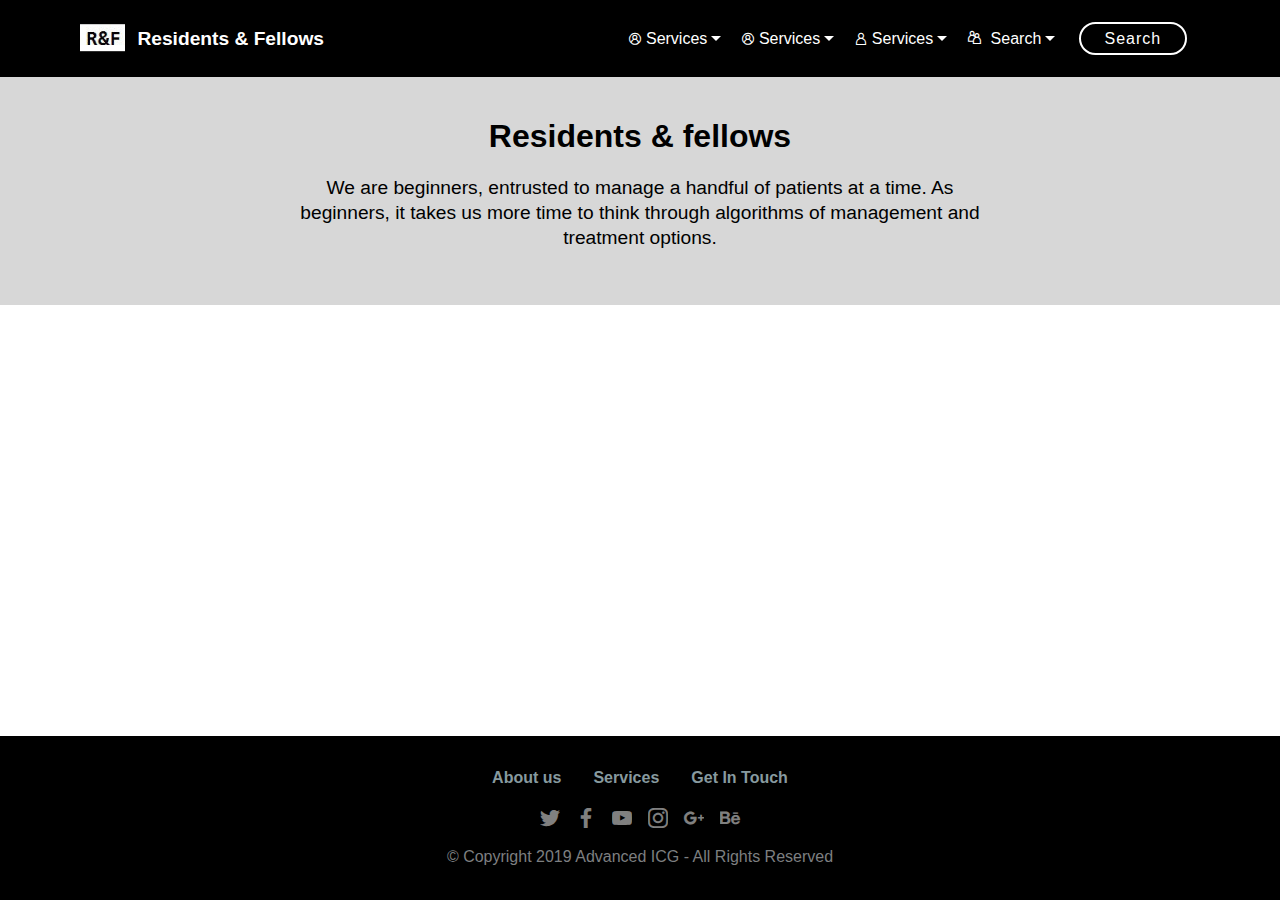
==== index.html @ d2611a4a "create github pages" ====
<!DOCTYPE html>
<html  >
<head>
  <!-- Site made with Mobirise Website Builder v4.9.6, https://mobirise.com -->
  <meta charset="UTF-8">
  <meta http-equiv="X-UA-Compatible" content="IE=edge">
  <meta name="generator" content="Mobirise v4.9.6, mobirise.com">
  <meta name="viewport" content="width=device-width, initial-scale=1, minimum-scale=1">
  <link rel="shortcut icon" href="assets/images/lo1-58x79.jpg" type="image/x-icon">
  <meta name="description" content="">
  
  <title>Home</title>
  <link rel="stylesheet" href="assets/web/assets/mobirise-icons2/mobirise2.css">
  <link rel="stylesheet" href="assets/tether/tether.min.css">
  <link rel="stylesheet" href="assets/bootstrap/css/bootstrap.min.css">
  <link rel="stylesheet" href="assets/bootstrap/css/bootstrap-grid.min.css">
  <link rel="stylesheet" href="assets/bootstrap/css/bootstrap-reboot.min.css">
  <link rel="stylesheet" href="assets/soundcloud-plugin/style.css">
  <link rel="stylesheet" href="assets/socicon/css/styles.css">
  <link rel="stylesheet" href="assets/dropdown/css/style.css">
  <link rel="stylesheet" href="assets/theme/css/style.css">
  <link href="assets/fonts/style.css" rel="stylesheet">
  <link rel="stylesheet" href="assets/mobirise/css/mbr-additional.css" type="text/css">
  
  
  
</head>
<body>
  <section class="menu cid-rpqX5qHtrc" once="menu" id="menu2-0">

    

    <nav class="navbar navbar-expand beta-menu navbar-dropdown align-items-center navbar-fixed-top navbar-toggleable-sm">
        <button class="navbar-toggler navbar-toggler-right" type="button" data-toggle="collapse" data-target="#navbarSupportedContent" aria-controls="navbarSupportedContent" aria-expanded="false" aria-label="Toggle navigation">
            <div class="hamburger">
                <span></span>
                <span></span>
                <span></span>
                <span></span>
            </div>
        </button>
        <div class="menu-logo">
            <div class="navbar-brand">
                <span class="navbar-logo">
                    <a href="index.html">
                        <img src="assets/images/lo1-58x79.jpg" alt="Mobirise" title="" style="height: 3.8rem;">
                    </a>
                </span>
                <span class="navbar-caption-wrap"><a class="navbar-caption text-white display-5" href="index.html">Residents &amp; Fellows</a></span>
            </div>
        </div>
        <div class="collapse navbar-collapse" id="navbarSupportedContent">
            <ul class="navbar-nav nav-dropdown" data-app-modern-menu="true"><li class="nav-item dropdown">
                    <a class="nav-link link dropdown-toggle text-white display-4" href="renal.html" aria-expanded="false" data-toggle="dropdown-submenu"><span class="mobi-mbri mobi-mbri-user-2 mbr-iconfont mbr-iconfont-btn" style="font-size: 12px; color: rgb(255, 255, 255);"></span>
                        Services
                    </a><div class="dropdown-menu"><a class="dropdown-item text-white display-4" href="condition.html" aria-expanded="false">New Item</a></div>
                </li><li class="nav-item dropdown"><a class="nav-link link dropdown-toggle text-white display-4" href="Acute Renal Failure.html" aria-expanded="false" data-toggle="dropdown-submenu"><span class="mobi-mbri mobi-mbri-user-2 mbr-iconfont mbr-iconfont-btn" style="font-size: 12px; color: rgb(255, 255, 255);"></span>
                        Services
                    </a><div class="dropdown-menu"><a class="dropdown-item text-white display-4" href="condition.html" aria-expanded="false">New Item</a></div></li><li class="nav-item dropdown"><a class="nav-link link dropdown-toggle text-white display-4" href="renal.html" aria-expanded="false" data-toggle="dropdown-submenu"><span class="mobi-mbri mobi-mbri-user mbr-iconfont mbr-iconfont-btn" style="font-size: 12px; color: rgb(255, 255, 255);"></span>
                        Services</a><div class="dropdown-menu"><a class="dropdown-item text-white display-4" href="condition.html" aria-expanded="false">New Item</a></div></li>
                <li class="nav-item dropdown open"><a class="nav-link link dropdown-toggle text-white display-4" href="Acute Renal Failure.html" aria-expanded="true" data-toggle="dropdown-submenu"><span class="mobi-mbri mobi-mbri-users mbr-iconfont mbr-iconfont-btn" style="font-size: 13px; color: rgb(255, 255, 255);"></span>&nbsp;Search</a><div class="dropdown-menu"><a class="dropdown-item text-white display-4" href="condition.html" aria-expanded="false">New Item</a></div></li></ul>
            <div class="navbar-buttons mbr-section-btn"><a class="btn btn-sm btn-white-outline display-4" href="condition.html">Search</a></div>
        </div>
    </nav>
</section>

<section class="engine"><a href="https://mobirise.info/o">portfolio site templates</a></section><section class="mbr-section content5 cid-rpqX9YHALN" id="content5-2">

    

    

    <div class="container">
        <div class="media-container-row">
            <div class="title col-12 col-md-8">
                <h2 class="align-center mbr-bold mbr-white pb-3 mbr-fonts-style display-2">Residents &amp; fellows</h2>
                <h3 class="mbr-section-subtitle align-center mbr-light mbr-white pb-3 mbr-fonts-style display-5">We are beginners, entrusted to manage a handful of patients at a time. As beginners, it takes us more time to think through algorithms of management and treatment options.</h3>
                
                
            </div>
        </div>
    </div>
</section>

<section once="" class="cid-rpqX6R0CVH mbr-reveal" id="footer7-1">

    

    

    <div class="container">
        <div class="media-container-row align-center mbr-white">
            <div class="row row-links">
                <ul class="foot-menu">
                    
                    
                    
                    
                    
                <li class="foot-menu-item mbr-fonts-style display-7">
                        <a class="mbr-bold text-warning" href="#" target="_blank">About us</a>
                    </li><li class="foot-menu-item mbr-fonts-style display-7">
                        <a class="mbr-bold text-warning" href="#" target="_blank">Services</a>
                    </li><li class="foot-menu-item mbr-fonts-style display-7">
                        <a class="mbr-bold text-warning" href="#" target="_blank">Get In Touch</a>
                    </li></ul>
            </div>
            <div class="row social-row">
                <div class="social-list align-right pb-2">
                    
                    
                    
                    
                    
                    
                <div class="soc-item">
                        <a href="https://twitter.com/mobirise" target="_blank">
                            <span class="mbr-iconfont mbr-iconfont-social socicon-twitter socicon" style="font-size: 20px;"></span>
                        </a>
                    </div><div class="soc-item">
                        <a href="https://www.facebook.com/pages/Mobirise/1616226671953247" target="_blank">
                            <span class="mbr-iconfont mbr-iconfont-social socicon-facebook socicon" style="font-size: 20px;"></span>
                        </a>
                    </div><div class="soc-item">
                        <a href="https://www.youtube.com/c/mobirise" target="_blank">
                            <span class="mbr-iconfont mbr-iconfont-social socicon-youtube socicon" style="font-size: 20px;"></span>
                        </a>
                    </div><div class="soc-item">
                        <a href="https://instagram.com/mobirise" target="_blank">
                            <span class="mbr-iconfont mbr-iconfont-social socicon-instagram socicon" style="font-size: 20px;"></span>
                        </a>
                    </div><div class="soc-item">
                        <a href="https://plus.google.com/u/0/+Mobirise" target="_blank">
                            <span class="mbr-iconfont mbr-iconfont-social socicon-googleplus socicon" style="font-size: 20px;"></span>
                        </a>
                    </div><div class="soc-item">
                        <a href="https://www.behance.net/Mobirise" target="_blank">
                            <span class="mbr-iconfont mbr-iconfont-social socicon-behance socicon" style="font-size: 20px;"></span>
                        </a>
                    </div></div>
            </div>
            <div class="row row-copirayt">
                <p class="mbr-text mb-0 mbr-fonts-style mbr-white align-center display-4">
                    © Copyright 2019    Advanced ICG - All Rights Reserved
                </p>
            </div>
        </div>
    </div>
</section>


  <script src="assets/web/assets/jquery/jquery.min.js"></script>
  <script src="assets/popper/popper.min.js"></script>
  <script src="assets/tether/tether.min.js"></script>
  <script src="assets/bootstrap/js/bootstrap.min.js"></script>
  <script src="assets/dropdown/js/script.min.js"></script>
  <script src="assets/touchswipe/jquery.touch-swipe.min.js"></script>
  <script src="assets/smoothscroll/smooth-scroll.js"></script>
  <script src="assets/theme/js/script.js"></script>
  
  
</body>
</html>
---- assets/web/assets/mobirise-icons2/mobirise2.css ----
@font-face {
  font-family: 'Moririse2';
  src:  url('mobirise2.eot?f2bix4');
  src:  url('mobirise2.eot?f2bix4#iefix') format('embedded-opentype'),
    url('mobirise2.ttf?f2bix4') format('truetype'),
    url('mobirise2.woff?f2bix4') format('woff'),
    url('mobirise2.svg?f2bix4#mobirise2') format('svg');
  font-weight: normal;
  font-style: normal;
}

[class^="mobi-"], [class*=" mobi-"] {
  /* use !important to prevent issues with browser extensions that change fonts */
  font-family: 'Moririse2' !important;
  speak: none;
  font-style: normal;
  font-weight: normal;
  font-variant: normal;
  text-transform: none;
  line-height: 1;

  /* Better Font Rendering =========== */
  -webkit-font-smoothing: antialiased;
  -moz-osx-font-smoothing: grayscale;
}

.mobi-mbri-add-submenu:before {
  content: "\e900";
}
.mobi-mbri-alert:before {
  content: "\e901";
}
.mobi-mbri-align-center:before {
  content: "\e902";
}
.mobi-mbri-align-justify:before {
  content: "\e903";
}
.mobi-mbri-align-left:before {
  content: "\e904";
}
.mobi-mbri-align-right:before {
  content: "\e905";
}
.mobi-mbri-android:before {
  content: "\e906";
}
.mobi-mbri-apple:before {
  content: "\e907";
}
.mobi-mbri-arrow-down:before {
  content: "\e908";
}
.mobi-mbri-arrow-next:before {
  content: "\e909";
}
.mobi-mbri-arrow-prev:before {
  content: "\e90a";
}
.mobi-mbri-arrow-up:before {
  content: "\e90b";
}
.mobi-mbri-bold:before {
  content: "\e90c";
}
.mobi-mbri-bookmark:before {
  content: "\e90d";
}
.mobi-mbri-bootstrap:before {
  content: "\e90e";
}
.mobi-mbri-briefcase:before {
  content: "\e90f";
}
.mobi-mbri-browse:before {
  content: "\e910";
}
.mobi-mbri-bulleted-list:before {
  content: "\e911";
}
.mobi-mbri-calendar:before {
  content: "\e912";
}
.mobi-mbri-camera:before {
  content: "\e913";
}
.mobi-mbri-cart-add:before {
  content: "\e914";
}
.mobi-mbri-cart-full:before {
  content: "\e915";
}
.mobi-mbri-cash:before {
  content: "\e916";
}
.mobi-mbri-change-style:before {
  content: "\e917";
}
.mobi-mbri-chat:before {
  content: "\e918";
}
.mobi-mbri-clock:before {
  content: "\e919";
}
.mobi-mbri-close:before {
  content: "\e91a";
}
.mobi-mbri-cloud:before {
  content: "\e91b";
}
.mobi-mbri-code:before {
  content: "\e91c";
}
.mobi-mbri-contact-form:before {
  content: "\e91d";
}
.mobi-mbri-credit-card:before {
  content: "\e91e";
}
.mobi-mbri-cursor-click:before {
  content: "\e91f";
}
.mobi-mbri-cust-feedback:before {
  content: "\e920";
}
.mobi-mbri-database:before {
  content: "\e921";
}
.mobi-mbri-delivery:before {
  content: "\e922";
}
.mobi-mbri-desktop:before {
  content: "\e923";
}
.mobi-mbri-devices:before {
  content: "\e924";
}
.mobi-mbri-down:before {
  content: "\e925";
}
.mobi-mbri-download-2:before {
  content: "\e926";
}
.mobi-mbri-download:before {
  content: "\e927";
}
.mobi-mbri-drag-n-drop-2:before {
  content: "\e928";
}
.mobi-mbri-drag-n-drop:before {
  content: "\e929";
}
.mobi-mbri-edit-2:before {
  content: "\e92a";
}
.mobi-mbri-edit:before {
  content: "\e92b";
}
.mobi-mbri-error:before {
  content: "\e92c";
}
.mobi-mbri-extension:before {
  content: "\e92d";
}
.mobi-mbri-features:before {
  content: "\e92e";
}
.mobi-mbri-file:before {
  content: "\e92f";
}
.mobi-mbri-flag:before {
  content: "\e930";
}
.mobi-mbri-folder:before {
  content: "\e931";
}
.mobi-mbri-gift:before {
  content: "\e932";
}
.mobi-mbri-github:before {
  content: "\e933";
}
.mobi-mbri-globe-2:before {
  content: "\e934";
}
.mobi-mbri-globe:before {
  content: "\e935";
}
.mobi-mbri-growing-chart:before {
  content: "\e936";
}
.mobi-mbri-hearth:before {
  content: "\e937";
}
.mobi-mbri-help:before {
  content: "\e938";
}
.mobi-mbri-home:before {
  content: "\e939";
}
.mobi-mbri-hot-cup:before {
  content: "\e93a";
}
.mobi-mbri-idea:before {
  content: "\e93b";
}
.mobi-mbri-image-gallery:before {
  content: "\e93c";
}
.mobi-mbri-image-slider:before {
  content: "\e93d";
}
.mobi-mbri-info:before {
  content: "\e93e";
}
.mobi-mbri-italic:before {
  content: "\e93f";
}
.mobi-mbri-key:before {
  content: "\e940";
}
.mobi-mbri-laptop:before {
  content: "\e941";
}
.mobi-mbri-layers:before {
  content: "\e942";
}
.mobi-mbri-left-right:before {
  content: "\e943";
}
.mobi-mbri-left:before {
  content: "\e944";
}
.mobi-mbri-letter:before {
  content: "\e945";
}
.mobi-mbri-like:before {
  content: "\e946";
}
.mobi-mbri-link:before {
  content: "\e947";
}
.mobi-mbri-lock:before {
  content: "\e948";
}
.mobi-mbri-login:before {
  content: "\e949";
}
.mobi-mbri-logout:before {
  content: "\e94a";
}
.mobi-mbri-magic-stick:before {
  content: "\e94b";
}
.mobi-mbri-map-pin:before {
  content: "\e94c";
}
.mobi-mbri-menu:before {
  content: "\e94d";
}
.mobi-mbri-mobile-2:before {
  content: "\e94e";
}
.mobi-mbri-mobile-horizontal:before {
  content: "\e94f";
}
.mobi-mbri-mobile:before {
  content: "\e950";
}
.mobi-mbri-mobirise:before {
  content: "\e951";
}
.mobi-mbri-more-horizontal:before {
  content: "\e952";
}
.mobi-mbri-more-vertical:before {
  content: "\e953";
}
.mobi-mbri-music:before {
  content: "\e954";
}
.mobi-mbri-new-file:before {
  content: "\e955";
}
.mobi-mbri-numbered-list:before {
  content: "\e956";
}
.mobi-mbri-opened-folder:before {
  content: "\e957";
}
.mobi-mbri-pages:before {
  content: "\e958";
}
.mobi-mbri-paper-plane:before {
  content: "\e959";
}
.mobi-mbri-paperclip:before {
  content: "\e95a";
}
.mobi-mbri-phone:before {
  content: "\e95b";
}
.mobi-mbri-photo:before {
  content: "\e95c";
}
.mobi-mbri-photos:before {
  content: "\e95d";
}
.mobi-mbri-pin:before {
  content: "\e95e";
}
.mobi-mbri-play:before {
  content: "\e95f";
}
.mobi-mbri-plus:before {
  content: "\e960";
}
.mobi-mbri-preview:before {
  content: "\e961";
}
.mobi-mbri-print:before {
  content: "\e962";
}
.mobi-mbri-protect:before {
  content: "\e963";
}
.mobi-mbri-question:before {
  content: "\e964";
}
.mobi-mbri-quote-left:before {
  content: "\e965";
}
.mobi-mbri-quote-right:before {
  content: "\e966";
}
.mobi-mbri-redo:before {
  content: "\e967";
}
.mobi-mbri-refresh:before {
  content: "\e968";
}
.mobi-mbri-responsive-2:before {
  content: "\e969";
}
.mobi-mbri-responsive:before {
  content: "\e96a";
}
.mobi-mbri-right:before {
  content: "\e96b";
}
.mobi-mbri-rocket:before {
  content: "\e96c";
}
.mobi-mbri-sad-face:before {
  content: "\e96d";
}
.mobi-mbri-sale:before {
  content: "\e96e";
}
.mobi-mbri-save:before {
  content: "\e96f";
}
.mobi-mbri-search:before {
  content: "\e970";
}
.mobi-mbri-setting-2:before {
  content: "\e971";
}
.mobi-mbri-setting-3:before {
  content: "\e972";
}
.mobi-mbri-setting:before {
  content: "\e973";
}
.mobi-mbri-share:before {
  content: "\e974";
}
.mobi-mbri-shopping-bag:before {
  content: "\e975";
}
.mobi-mbri-shopping-basket:before {
  content: "\e976";
}
.mobi-mbri-shopping-cart:before {
  content: "\e977";
}
.mobi-mbri-sites:before {
  content: "\e978";
}
.mobi-mbri-smile-face:before {
  content: "\e979";
}
.mobi-mbri-speed:before {
  content: "\e97a";
}
.mobi-mbri-star:before {
  content: "\e97b";
}
.mobi-mbri-success:before {
  content: "\e97c";
}
.mobi-mbri-sun:before {
  content: "\e97d";
}
.mobi-mbri-sun2:before {
  content: "\e97e";
}
.mobi-mbri-tablet-vertical:before {
  content: "\e97f";
}
.mobi-mbri-tablet:before {
  content: "\e980";
}
.mobi-mbri-target:before {
  content: "\e981";
}
.mobi-mbri-timer:before {
  content: "\e982";
}
.mobi-mbri-to-ftp:before {
  content: "\e983";
}
.mobi-mbri-to-local-drive:before {
  content: "\e984";
}
.mobi-mbri-touch-swipe:before {
  content: "\e985";
}
.mobi-mbri-touch:before {
  content: "\e986";
}
.mobi-mbri-trash:before {
  content: "\e987";
}
.mobi-mbri-underline:before {
  content: "\e988";
}
.mobi-mbri-undo:before {
  content: "\e989";
}
.mobi-mbri-unlink:before {
  content: "\e98a";
}
.mobi-mbri-unlock:before {
  content: "\e98b";
}
.mobi-mbri-up-down:before {
  content: "\e98c";
}
.mobi-mbri-up:before {
  content: "\e98d";
}
.mobi-mbri-update:before {
  content: "\e98e";
}
.mobi-mbri-upload-2:before {
  content: "\e98f";
}
.mobi-mbri-upload:before {
  content: "\e990";
}
.mobi-mbri-user-2:before {
  content: "\e991";
}
.mobi-mbri-user:before {
  content: "\e992";
}
.mobi-mbri-users:before {
  content: "\e993";
}
.mobi-mbri-video-play:before {
  content: "\e994";
}
.mobi-mbri-video:before {
  content: "\e995";
}
.mobi-mbri-watch:before {
  content: "\e996";
}
.mobi-mbri-website-theme-2:before {
  content: "\e997";
}
.mobi-mbri-website-theme:before {
  content: "\e998";
}
.mobi-mbri-wifi:before {
  content: "\e999";
}
.mobi-mbri-windows:before {
  content: "\e99a";
}
.mobi-mbri-zoom-in:before {
  content: "\e99b";
}
.mobi-mbri-zoom-out:before {
  content: "\e99c";
}
---- assets/soundcloud-plugin/style.css ----
.addons-container {
  position: relative;
  margin-left: auto;
  margin-right: auto;
  padding-right: 15px;
  padding-left: 15px; }
  @media (min-width: 576px) {
    .addons-container {
      padding-right: 15px;
      padding-left: 15px; } }
  @media (min-width: 768px) {
    .addons-container {
      padding-right: 15px;
      padding-left: 15px; } }
  @media (min-width: 992px) {
    .addons-container {
      padding-right: 15px;
      padding-left: 15px; } }
  @media (min-width: 1200px) {
    .addons-container {
      padding-right: 15px;
      padding-left: 15px; } }
  @media (min-width: 576px) {
    .addons-container {
      width: 540px;
      max-width: 100%; } }
  @media (min-width: 768px) {
    .addons-container {
      width: 720px;
      max-width: 100%; } }
  @media (min-width: 992px) {
    .addons-container {
      width: 960px;
      max-width: 100%; } }
  @media (min-width: 1200px) {
    .addons-container {
      width: 1140px;
      max-width: 100%; } }

.addons-container-inner{
    position: relative;
    width: 100%;
    min-height: 1px;
    padding-right: 15px;
    padding-left: 15px;
}
@media (min-width: 567px) {
    .addons-container-inner{
        -ms-flex: 0 0 66.666667%;
        flex: 0 0 66.666667%;
        max-width: 66.666667%;
    }
}
.addons-row{
    display: flex;
    justify-content:center;
}
---- assets/socicon/css/styles.css ----
@charset "UTF-8";

@font-face {
  font-family: "socicon";
  src:url("../fonts/socicon.eot");
  src:url("../fonts/socicon.eot?#iefix") format("embedded-opentype"),
    url("../fonts/socicon.woff") format("woff"),
    url("../fonts/socicon.ttf") format("truetype"),
    url("../fonts/socicon.svg#socicon") format("svg");
  font-weight: normal;
  font-style: normal;

}

[data-icon]:before {
  font-family: "socicon" !important;
  content: attr(data-icon);
  font-style: normal !important;
  font-weight: normal !important;
  font-variant: normal !important;
  text-transform: none !important;
  speak: none;
  line-height: 1;
  -webkit-font-smoothing: antialiased;
  -moz-osx-font-smoothing: grayscale;
}

[class^="socicon-"]:before,
[class*=" socicon-"]:before {
  font-family: "socicon" !important;
  font-style: normal !important;
  font-weight: normal !important;
  font-variant: normal !important;
  text-transform: none !important;
  speak: none;
  line-height: 1;
  -webkit-font-smoothing: antialiased;
  -moz-osx-font-smoothing: grayscale;
}

.socicon-modelmayhem:before {
  content: "\e000";
}
.socicon-mixcloud:before {
  content: "\e001";
}
.socicon-drupal:before {
  content: "\e002";
}
.socicon-swarm:before {
  content: "\e003";
}
.socicon-istock:before {
  content: "\e004";
}
.socicon-yammer:before {
  content: "\e005";
}
.socicon-ello:before {
  content: "\e006";
}
.socicon-stackoverflow:before {
  content: "\e007";
}
.socicon-persona:before {
  content: "\e008";
}
.socicon-triplej:before {
  content: "\e009";
}
.socicon-houzz:before {
  content: "\e00a";
}
.socicon-rss:before {
  content: "\e00b";
}
.socicon-paypal:before {
  content: "\e00c";
}
.socicon-odnoklassniki:before {
  content: "\e00d";
}
.socicon-airbnb:before {
  content: "\e00e";
}
.socicon-periscope:before {
  content: "\e00f";
}
.socicon-outlook:before {
  content: "\e010";
}
.socicon-coderwall:before {
  content: "\e011";
}
.socicon-tripadvisor:before {
  content: "\e012";
}
.socicon-appnet:before {
  content: "\e013";
}
.socicon-goodreads:before {
  content: "\e014";
}
.socicon-tripit:before {
  content: "\e015";
}
.socicon-lanyrd:before {
  content: "\e016";
}
.socicon-slideshare:before {
  content: "\e017";
}
.socicon-buffer:before {
  content: "\e018";
}
.socicon-disqus:before {
  content: "\e019";
}
.socicon-vkontakte:before {
  content: "\e01a";
}
.socicon-whatsapp:before {
  content: "\e01b";
}
.socicon-patreon:before {
  content: "\e01c";
}
.socicon-storehouse:before {
  content: "\e01d";
}
.socicon-pocket:before {
  content: "\e01e";
}
.socicon-mail:before {
  content: "\e01f";
}
.socicon-blogger:before {
  content: "\e020";
}
.socicon-technorati:before {
  content: "\e021";
}
.socicon-reddit:before {
  content: "\e022";
}
.socicon-dribbble:before {
  content: "\e023";
}
.socicon-stumbleupon:before {
  content: "\e024";
}
.socicon-digg:before {
  content: "\e025";
}
.socicon-envato:before {
  content: "\e026";
}
.socicon-behance:before {
  content: "\e027";
}
.socicon-delicious:before {
  content: "\e028";
}
.socicon-deviantart:before {
  content: "\e029";
}
.socicon-forrst:before {
  content: "\e02a";
}
.socicon-play:before {
  content: "\e02b";
}
.socicon-zerply:before {
  content: "\e02c";
}
.socicon-wikipedia:before {
  content: "\e02d";
}
.socicon-apple:before {
  content: "\e02e";
}
.socicon-flattr:before {
  content: "\e02f";
}
.socicon-github:before {
  content: "\e030";
}
.socicon-renren:before {
  content: "\e031";
}
.socicon-friendfeed:before {
  content: "\e032";
}
.socicon-newsvine:before {
  content: "\e033";
}
.socicon-identica:before {
  content: "\e034";
}
.socicon-bebo:before {
  content: "\e035";
}
.socicon-zynga:before {
  content: "\e036";
}
.socicon-steam:before {
  content: "\e037";
}
.socicon-xbox:before {
  content: "\e038";
}
.socicon-windows:before {
  content: "\e039";
}
.socicon-qq:before {
  content: "\e03a";
}
.socicon-douban:before {
  content: "\e03b";
}
.socicon-meetup:before {
  content: "\e03c";
}
.socicon-playstation:before {
  content: "\e03d";
}
.socicon-android:before {
  content: "\e03e";
}
.socicon-snapchat:before {
  content: "\e03f";
}
.socicon-twitter:before {
  content: "\e040";
}
.socicon-facebook:before {
  content: "\e041";
}
.socicon-googleplus:before {
  content: "\e042";
}
.socicon-pinterest:before {
  content: "\e043";
}
.socicon-foursquare:before {
  content: "\e044";
}
.socicon-yahoo:before {
  content: "\e045";
}
.socicon-skype:before {
  content: "\e046";
}
.socicon-yelp:before {
  content: "\e047";
}
.socicon-feedburner:before {
  content: "\e048";
}
.socicon-linkedin:before {
  content: "\e049";
}
.socicon-viadeo:before {
  content: "\e04a";
}
.socicon-xing:before {
  content: "\e04b";
}
.socicon-myspace:before {
  content: "\e04c";
}
.socicon-soundcloud:before {
  content: "\e04d";
}
.socicon-spotify:before {
  content: "\e04e";
}
.socicon-grooveshark:before {
  content: "\e04f";
}
.socicon-lastfm:before {
  content: "\e050";
}
.socicon-youtube:before {
  content: "\e051";
}
.socicon-vimeo:before {
  content: "\e052";
}
.socicon-dailymotion:before {
  content: "\e053";
}
.socicon-vine:before {
  content: "\e054";
}
.socicon-flickr:before {
  content: "\e055";
}
.socicon-500px:before {
  content: "\e056";
}
.socicon-wordpress:before {
  content: "\e058";
}
.socicon-tumblr:before {
  content: "\e059";
}
.socicon-twitch:before {
  content: "\e05a";
}
.socicon-8tracks:before {
  content: "\e05b";
}
.socicon-amazon:before {
  content: "\e05c";
}
.socicon-icq:before {
  content: "\e05d";
}
.socicon-smugmug:before {
  content: "\e05e";
}
.socicon-ravelry:before {
  content: "\e05f";
}
.socicon-weibo:before {
  content: "\e060";
}
.socicon-baidu:before {
  content: "\e061";
}
.socicon-angellist:before {
  content: "\e062";
}
.socicon-ebay:before {
  content: "\e063";
}
.socicon-imdb:before {
  content: "\e064";
}
.socicon-stayfriends:before {
  content: "\e065";
}
.socicon-residentadvisor:before {
  content: "\e066";
}
.socicon-google:before {
  content: "\e067";
}
.socicon-yandex:before {
  content: "\e068";
}
.socicon-sharethis:before {
  content: "\e069";
}
.socicon-bandcamp:before {
  content: "\e06a";
}
.socicon-itunes:before {
  content: "\e06b";
}
.socicon-deezer:before {
  content: "\e06c";
}
.socicon-telegram:before {
  content: "\e06e";
}
.socicon-openid:before {
  content: "\e06f";
}
.socicon-amplement:before {
  content: "\e070";
}
.socicon-viber:before {
  content: "\e071";
}
.socicon-zomato:before {
  content: "\e072";
}
.socicon-draugiem:before {
  content: "\e074";
}
.socicon-endomodo:before {
  content: "\e075";
}
.socicon-filmweb:before {
  content: "\e076";
}
.socicon-stackexchange:before {
  content: "\e077";
}
.socicon-wykop:before {
  content: "\e078";
}
.socicon-teamspeak:before {
  content: "\e079";
}
.socicon-teamviewer:before {
  content: "\e07a";
}
.socicon-ventrilo:before {
  content: "\e07b";
}
.socicon-younow:before {
  content: "\e07c";
}
.socicon-raidcall:before {
  content: "\e07d";
}
.socicon-mumble:before {
  content: "\e07e";
}
.socicon-medium:before {
  content: "\e06d";
}
.socicon-bebee:before {
  content: "\e07f";
}
.socicon-hitbox:before {
  content: "\e080";
}
.socicon-reverbnation:before {
  content: "\e081";
}
.socicon-formulr:before {
  content: "\e082";
}
.socicon-instagram:before {
  content: "\e057";
}
.socicon-battlenet:before {
  content: "\e083";
}
.socicon-chrome:before {
  content: "\e084";
}
.socicon-discord:before {
  content: "\e086";
}
.socicon-issuu:before {
  content: "\e087";
}
.socicon-macos:before {
  content: "\e088";
}
.socicon-firefox:before {
  content: "\e089";
}
.socicon-opera:before {
  content: "\e08d";
}
.socicon-keybase:before {
  content: "\e090";
}
.socicon-alliance:before {
  content: "\e091";
}
.socicon-livejournal:before {
  content: "\e092";
}
.socicon-googlephotos:before {
  content: "\e093";
}
.socicon-horde:before {
  content: "\e094";
}
.socicon-etsy:before {
  content: "\e095";
}
.socicon-zapier:before {
  content: "\e096";
}
.socicon-google-scholar:before {
  content: "\e097";
}
.socicon-researchgate:before {
  content: "\e098";
}
.socicon-wechat:before {
  content: "\e099";
}
.socicon-strava:before {
  content: "\e09a";
}
.socicon-line:before {
  content: "\e09b";
}
.socicon-lyft:before {
  content: "\e09c";
}
.socicon-uber:before {
  content: "\e09d";
}
.socicon-songkick:before {
  content: "\e09e";
}
.socicon-viewbug:before {
  content: "\e09f";
}
.socicon-googlegroups:before {
  content: "\e0a0";
}
.socicon-quora:before {
  content: "\e073";
}
.socicon-diablo:before {
  content: "\e085";
}
.socicon-blizzard:before {
  content: "\e0a1";
}
.socicon-hearthstone:before {
  content: "\e08b";
}
.socicon-heroes:before {
  content: "\e08a";
}
.socicon-overwatch:before {
  content: "\e08c";
}
.socicon-warcraft:before {
  content: "\e08e";
}
.socicon-starcraft:before {
  content: "\e08f";
}
.socicon-beam:before {
  content: "\e0a2";
}
.socicon-curse:before {
  content: "\e0a3";
}
.socicon-player:before {
  content: "\e0a4";
}
.socicon-streamjar:before {
  content: "\e0a5";
}
.socicon-nintendo:before {
  content: "\e0a6";
}
.socicon-hellocoton:before {
  content: "\e0a7";
}
---- assets/dropdown/css/style.css ----
.navbar-dropdown {
  left: 0;
  padding: 0;
  position: absolute;
  right: 0;
  top: 0;
  transition: all 0.45s ease;
  z-index: 1030;
  background: #282828; }
  .navbar-dropdown .navbar-logo {
    margin-right: 0.8rem;
    transition: margin 0.3s ease-in-out;
    vertical-align: middle; }
    .navbar-dropdown .navbar-logo img {
      height: 3.125rem;
      transition: all 0.3s ease-in-out; }
    .navbar-dropdown .navbar-logo.mbr-iconfont {
      font-size: 3.125rem;
      line-height: 3.125rem; }
  .navbar-dropdown .navbar-caption {
    font-weight: 700;
    white-space: normal;
    vertical-align: -4px;
    line-height: 3.125rem !important; }
    .navbar-dropdown .navbar-caption, .navbar-dropdown .navbar-caption:hover {
      color: inherit;
      text-decoration: none; }
  .navbar-dropdown .mbr-iconfont + .navbar-caption {
    vertical-align: -1px; }
  .navbar-dropdown.navbar-fixed-top {
    position: fixed; }
  .navbar-dropdown .navbar-brand span {
    vertical-align: -4px; }
  .navbar-dropdown.bg-color.transparent {
    background: none; }
  .navbar-dropdown.navbar-short .navbar-brand {
    padding: 0.625rem 0; }
    .navbar-dropdown.navbar-short .navbar-brand span {
      vertical-align: -1px; }
  .navbar-dropdown.navbar-short .navbar-caption {
    line-height: 2.375rem !important;
    vertical-align: -2px; }
  .navbar-dropdown.navbar-short .navbar-logo {
    margin-right: 0.5rem; }
    .navbar-dropdown.navbar-short .navbar-logo img {
      height: 2.375rem; }
    .navbar-dropdown.navbar-short .navbar-logo.mbr-iconfont {
      font-size: 2.375rem;
      line-height: 2.375rem; }
  .navbar-dropdown.navbar-short .mbr-table-cell {
    height: 3.625rem; }
  .navbar-dropdown .navbar-close {
    left: 0.6875rem;
    position: fixed;
    top: 0.75rem;
    z-index: 1000; }
  .navbar-dropdown .hamburger-icon {
    content: "";
    display: inline-block;
    vertical-align: middle;
    width: 16px;
    -webkit-box-shadow: 0 -6px 0 1px #282828,0 0 0 1px #282828,0 6px 0 1px #282828;
    -moz-box-shadow: 0 -6px 0 1px #282828,0 0 0 1px #282828,0 6px 0 1px #282828;
    box-shadow: 0 -6px 0 1px #282828,0 0 0 1px #282828,0 6px 0 1px #282828; }

.dropdown-menu .dropdown-toggle[data-toggle="dropdown-submenu"]::after {
  border-bottom: 0.35em solid transparent;
  border-left: 0.35em solid;
  border-right: 0;
  border-top: 0.35em solid transparent;
  margin-left: 0.3rem; }

.dropdown-menu .dropdown-item:focus {
  outline: 0; }

.nav-dropdown {
  font-size: 0.75rem;
  font-weight: 500;
  height: auto !important; }
  .nav-dropdown .nav-btn {
    padding-left: 1rem; }
  .nav-dropdown .link {
    margin: .667em 1.667em;
    font-weight: 500;
    padding: 0;
    transition: color .2s ease-in-out; }
    .nav-dropdown .link.dropdown-toggle {
      margin-right: 2.583em; }
      .nav-dropdown .link.dropdown-toggle::after {
        margin-left: .25rem;
        border-top: 0.35em solid;
        border-right: 0.35em solid transparent;
        border-left: 0.35em solid transparent;
        border-bottom: 0; }
      .nav-dropdown .link.dropdown-toggle[aria-expanded="true"] {
        margin: 0;
        padding: 0.667em 3.263em  0.667em 1.667em; }
  .nav-dropdown .link::after,
  .nav-dropdown .dropdown-item::after {
    color: inherit; }
  .nav-dropdown .btn {
    font-size: 0.75rem;
    font-weight: 700;
    letter-spacing: 0;
    margin-bottom: 0;
    padding-left: 1.25rem;
    padding-right: 1.25rem; }
  .nav-dropdown .dropdown-menu {
    border-radius: 0;
    border: 0;
    left: 0;
    margin: 0;
    padding-bottom: 1.25rem;
    padding-top: 1.25rem;
    position: relative; }
  .nav-dropdown .dropdown-submenu {
    margin-left: 0.125rem;
    top: 0; }
  .nav-dropdown .dropdown-item {
    font-weight: 500;
    line-height: 2;
    padding: 0.3846em 4.615em 0.3846em 1.5385em;
    position: relative;
    transition: color .2s ease-in-out, background-color .2s ease-in-out; }
    .nav-dropdown .dropdown-item::after {
      margin-top: -0.3077em;
      position: absolute;
      right: 1.1538em;
      top: 50%; }
    .nav-dropdown .dropdown-item:focus, .nav-dropdown .dropdown-item:hover {
      background: none; }

@media (max-width: 767px) {
  .nav-dropdown.navbar-toggleable-sm {
    bottom: 0;
    display: none;
    left: 0;
    overflow-x: hidden;
    position: fixed;
    top: 0;
    transform: translateX(-100%);
    -ms-transform: translateX(-100%);
    -webkit-transform: translateX(-100%);
    width: 18.75rem;
    z-index: 999; } }
.nav-dropdown.navbar-toggleable-xl {
  bottom: 0;
  display: none;
  left: 0;
  overflow-x: hidden;
  position: fixed;
  top: 0;
  transform: translateX(-100%);
  -ms-transform: translateX(-100%);
  -webkit-transform: translateX(-100%);
  width: 18.75rem;
  z-index: 999; }

.nav-dropdown-sm {
  display: block !important;
  overflow-x: hidden;
  overflow: auto;
  padding-top: 3.875rem; }
  .nav-dropdown-sm::after {
    content: "";
    display: block;
    height: 3rem;
    width: 100%; }
  .nav-dropdown-sm.collapse.in ~ .navbar-close {
    display: block !important; }
  .nav-dropdown-sm.collapsing, .nav-dropdown-sm.collapse.in {
    transform: translateX(0);
    -ms-transform: translateX(0);
    -webkit-transform: translateX(0);
    transition: all 0.25s ease-out;
    -webkit-transition: all 0.25s ease-out;
    background: #282828; }
  .nav-dropdown-sm.collapsing[aria-expanded="false"] {
    transform: translateX(-100%);
    -ms-transform: translateX(-100%);
    -webkit-transform: translateX(-100%); }
  .nav-dropdown-sm .nav-item {
    display: block;
    margin-left: 0 !important;
    padding-left: 0; }
  .nav-dropdown-sm .link,
  .nav-dropdown-sm .dropdown-item {
    border-top: 1px dotted rgba(255, 255, 255, 0.1);
    font-size: 0.8125rem;
    line-height: 1.6;
    margin: 0 !important;
    padding: 0.875rem 2.4rem 0.875rem 1.5625rem !important;
    position: relative;
    white-space: normal; }
    .nav-dropdown-sm .link:focus, .nav-dropdown-sm .link:hover,
    .nav-dropdown-sm .dropdown-item:focus,
    .nav-dropdown-sm .dropdown-item:hover {
      background: rgba(0, 0, 0, 0.2) !important;
      color: #c0a375; }
  .nav-dropdown-sm .nav-btn {
    position: relative;
    padding: 1.5625rem 1.5625rem 0 1.5625rem; }
    .nav-dropdown-sm .nav-btn::before {
      border-top: 1px dotted rgba(255, 255, 255, 0.1);
      content: "";
      left: 0;
      position: absolute;
      top: 0;
      width: 100%; }
    .nav-dropdown-sm .nav-btn + .nav-btn {
      padding-top: 0.625rem; }
      .nav-dropdown-sm .nav-btn + .nav-btn::before {
        display: none; }
  .nav-dropdown-sm .btn {
    padding: 0.625rem 0; }
  .nav-dropdown-sm .dropdown-toggle[data-toggle="dropdown-submenu"]::after {
    margin-left: .25rem;
    border-top: 0.35em solid;
    border-right: 0.35em solid transparent;
    border-left: 0.35em solid transparent;
    border-bottom: 0; }
  .nav-dropdown-sm .dropdown-toggle[data-toggle="dropdown-submenu"][aria-expanded="true"]::after {
    border-top: 0;
    border-right: 0.35em solid transparent;
    border-left: 0.35em solid transparent;
    border-bottom: 0.35em solid; }
  .nav-dropdown-sm .dropdown-menu {
    margin: 0;
    padding: 0;
    position: relative;
    top: 0;
    left: 0;
    width: 100%;
    border: 0;
    float: none;
    border-radius: 0;
    background: none; }
  .nav-dropdown-sm .dropdown-submenu {
    left: 100%;
    margin-left: 0.125rem;
    margin-top: -1.25rem;
    top: 0; }

.navbar-toggleable-sm .nav-dropdown .dropdown-menu {
  position: absolute; }

.navbar-toggleable-sm .nav-dropdown .dropdown-submenu {
  left: 100%;
  margin-left: 0.125rem;
  margin-top: -1.25rem;
  top: 0; }

.navbar-toggleable-sm.opened .nav-dropdown .dropdown-menu {
  position: relative; }

.navbar-toggleable-sm.opened .nav-dropdown .dropdown-submenu {
  left: 0;
  margin-left: 00rem;
  margin-top: 0rem;
  top: 0; }

.is-builder .nav-dropdown.collapsing {
  transition: none !important; }

/*# sourceMappingURL=style.css.map */
---- assets/theme/css/style.css ----
/*!
 * Mobirise v4 theme (https://mobirise.com/)
 * Copyright 2017 Mobirise
 */
section {
  background-color: #eeeeee; }

section,
.container,
.container-fluid {
  position: relative;
  word-wrap: break-word; }

a.mbr-iconfont:hover {
  text-decoration: none; }

.article .lead p, .article .lead ul, .article .lead ol, .article .lead pre, .article .lead blockquote {
  margin-bottom: 0; }

a {
  font-style: normal;
  font-weight: 400;
  cursor: pointer; }
  a, a:hover {
    text-decoration: none; }

figure {
  margin-bottom: 0; }

body {
  color: #232323; }

h1, h2, h3, h4, h5, h6,
.h1, .h2, .h3, .h4, .h5, .h6,
.display-1, .display-2, .display-3, .display-4 {
  line-height: 1;
  word-break: break-word;
  word-wrap: break-word; }

b, strong {
  font-weight: bold; }

blockquote {
  padding: 10px 0 10px 20px;
  position: relative;
  border-left: 2px solid;
  border-color: #ff3366; }

input:-webkit-autofill, input:-webkit-autofill:hover, input:-webkit-autofill:focus, input:-webkit-autofill:active {
  transition-delay: 9999s;
  transition-property: background-color, color; }

textarea[type="hidden"] {
  display: none; }

body {
  position: relative; }

section {
  background-position: 50% 50%;
  background-repeat: no-repeat;
  background-size: cover; }
  section .mbr-background-video,
  section .mbr-background-video-preview {
    position: absolute;
    bottom: 0;
    left: 0;
    right: 0;
    top: 0; }

.hidden {
  visibility: hidden; }

.mbr-z-index20 {
  z-index: 20; }

/*! Base colors */
.mbr-white {
  color: #ffffff; }

.mbr-black {
  color: #000000; }

.mbr-bg-white {
  background-color: #ffffff; }

.mbr-bg-black {
  background-color: #000000; }

/*! Text-aligns */
.align-left {
  text-align: left; }

.align-center {
  text-align: center; }

.align-right {
  text-align: right; }

@media (max-width: 767px) {
  .align-left, .align-center, .align-right, .mbr-section-btn, .mbr-section-title {
    text-align: center; } }
/*! Font-weight  */
.mbr-light {
  font-weight: 300; }

.mbr-regular {
  font-weight: 400; }

.mbr-semibold {
  font-weight: 500; }

.mbr-bold {
  font-weight: 700; }

/*! Media  */
.media-size-item {
  -webkit-flex: 1 1 auto;
  -moz-flex: 1 1 auto;
  -ms-flex: 1 1 auto;
  -o-flex: 1 1 auto;
  flex: 1 1 auto; }

.media-content {
  -webkit-flex-basis: 100%;
  flex-basis: 100%; }

.media-container-row {
  display: -ms-flexbox;
  display: -webkit-flex;
  display: flex;
  -webkit-flex-direction: row;
  -ms-flex-direction: row;
  flex-direction: row;
  -webkit-flex-wrap: wrap;
  -ms-flex-wrap: wrap;
  flex-wrap: wrap;
  -webkit-justify-content: center;
  -ms-flex-pack: center;
  justify-content: center;
  -webkit-align-content: center;
  -ms-flex-line-pack: center;
  align-content: center;
  -webkit-align-items: start;
  -ms-flex-align: start;
  align-items: start; }
  .media-container-row .media-size-item {
    width: 400px; }

.media-container-column {
  display: -ms-flexbox;
  display: -webkit-flex;
  display: flex;
  -webkit-flex-direction: column;
  -ms-flex-direction: column;
  flex-direction: column;
  -webkit-flex-wrap: wrap;
  -ms-flex-wrap: wrap;
  flex-wrap: wrap;
  -webkit-justify-content: center;
  -ms-flex-pack: center;
  justify-content: center;
  -webkit-align-content: center;
  -ms-flex-line-pack: center;
  align-content: center;
  -webkit-align-items: stretch;
  -ms-flex-align: stretch;
  align-items: stretch; }
  .media-container-column > * {
    width: 100%; }

@media (min-width: 992px) {
  .media-container-row {
    -webkit-flex-wrap: nowrap;
    -ms-flex-wrap: nowrap;
    flex-wrap: nowrap; } }
figure {
  overflow: hidden; }

figure[mbr-media-size] {
  transition: width 0.1s; }

.mbr-figure img, .mbr-figure iframe {
  display: block;
  width: 100%; }

.card {
  background-color: transparent;
  border: none; }

.card-img {
  text-align: center;
  flex-shrink: 0;
  -webkit-flex-shrink: 0; }

.media {
  max-width: 100%;
  margin: 0 auto; }

.mbr-figure {
  -ms-flex-item-align: center;
  -ms-grid-row-align: center;
  -webkit-align-self: center;
  align-self: center; }

.media-container > div {
  max-width: 100%; }

.mbr-figure img, .card-img img {
  width: 100%; }

@media (max-width: 991px) {
  .media-size-item {
    width: auto !important; }

  .media {
    width: auto; }

  .mbr-figure {
    width: 100% !important; } }
/*! Buttons */
.mbr-section-btn {
  margin-left: -.25rem;
  margin-right: -.25rem;
  font-size: 0; }

nav .mbr-section-btn {
  margin-left: 0rem;
  margin-right: 0rem; }

/*! Btn icon margin */
.btn .mbr-iconfont, .btn.btn-sm .mbr-iconfont {
  cursor: pointer;
  margin-right: 0.5rem; }

.btn.btn-md .mbr-iconfont, .btn.btn-md .mbr-iconfont {
  margin-right: 0.8rem; }

.mbr-regular {
  font-weight: 400; }

.mbr-semibold {
  font-weight: 500; }

.mbr-bold {
  font-weight: 700; }

[type="submit"] {
  -webkit-appearance: none; }

/*! Full-screen */
.mbr-fullscreen .mbr-overlay {
  min-height: 100vh; }

.mbr-fullscreen {
  display: flex;
  display: -webkit-flex;
  display: -moz-flex;
  display: -ms-flex;
  display: -o-flex;
  align-items: center;
  -webkit-align-items: center;
  min-height: 100vh;
  padding-top: 3rem;
  padding-bottom: 3rem; }

/*! Map */
.map {
  height: 25rem;
  position: relative; }
  .map iframe {
    width: 100%;
    height: 100%; }

/* Form */
.form-asterisk {
  font-family: initial;
  position: absolute;
  top: -2px;
  font-weight: normal; }

/*! Scroll to top arrow */
.mbr-arrow-up {
  bottom: 25px;
  right: 90px;
  position: fixed;
  text-align: right;
  z-index: 5000;
  color: #ffffff;
  font-size: 32px;
  transform: rotate(180deg);
  -webkit-transform: rotate(180deg); }

.mbr-arrow-up a {
  background: rgba(0, 0, 0, 0.2);
  border-radius: 3px;
  color: #fff;
  display: inline-block;
  height: 60px;
  width: 60px;
  outline-style: none !important;
  position: relative;
  text-decoration: none;
  transition: all .3s ease-in-out;
  cursor: pointer;
  text-align: center; }
  .mbr-arrow-up a:hover {
    background-color: rgba(0, 0, 0, 0.4); }
  .mbr-arrow-up a i {
    line-height: 60px; }

.mbr-arrow-up-icon {
  display: block;
  color: #fff; }

.mbr-arrow-up-icon::before {
  content: "\203a";
  display: inline-block;
  font-family: serif;
  font-size: 32px;
  line-height: 1;
  font-style: normal;
  position: relative;
  top: 6px;
  left: -4px;
  -webkit-transform: rotate(-90deg);
  transform: rotate(-90deg); }

/*! Arrow Down */
.mbr-arrow {
  position: absolute;
  bottom: 45px;
  left: 50%;
  width: 60px;
  height: 60px;
  cursor: pointer;
  background-color: rgba(80, 80, 80, 0.5);
  border-radius: 50%;
  -webkit-transform: translateX(-50%);
  transform: translateX(-50%); }
  .mbr-arrow > a {
    display: inline-block;
    text-decoration: none;
    outline-style: none;
    -webkit-animation: arrowdown 1.7s ease-in-out infinite;
    animation: arrowdown 1.7s ease-in-out infinite; }
    .mbr-arrow > a > i {
      position: absolute;
      top: -2px;
      left: 15px;
      font-size: 2rem; }

@keyframes arrowdown {
  0% {
    transform: translateY(0px);
    -webkit-transform: translateY(0px); }
  50% {
    transform: translateY(-5px);
    -webkit-transform: translateY(-5px); }
  100% {
    transform: translateY(0px);
    -webkit-transform: translateY(0px); } }
@-webkit-keyframes arrowdown {
  0% {
    transform: translateY(0px);
    -webkit-transform: translateY(0px); }
  50% {
    transform: translateY(-5px);
    -webkit-transform: translateY(-5px); }
  100% {
    transform: translateY(0px);
    -webkit-transform: translateY(0px); } }
@media (max-width: 500px) {
  .mbr-arrow-up {
    left: 50%;
    right: auto;
    transform: translateX(-50%) rotate(180deg);
    -webkit-transform: translateX(-50%) rotate(180deg); } }
/*Gradients animation*/
@keyframes gradient-animation {
  from {
    background-position: 0% 100%;
    animation-timing-function: ease-in-out; }
  to {
    background-position: 100% 0%;
    animation-timing-function: ease-in-out; } }
@-webkit-keyframes gradient-animation {
  from {
    background-position: 0% 100%;
    animation-timing-function: ease-in-out; }
  to {
    background-position: 100% 0%;
    animation-timing-function: ease-in-out; } }
.bg-gradient {
  background-size: 200% 200%;
  animation: gradient-animation 5s infinite alternate;
  -webkit-animation: gradient-animation 5s infinite alternate; }

.menu .navbar-brand {
  display: -webkit-flex; }
  .menu .navbar-brand span {
    display: flex;
    display: -webkit-flex; }
  .menu .navbar-brand .navbar-caption-wrap {
    display: -webkit-flex; }
  .menu .navbar-brand .navbar-logo img {
    display: -webkit-flex; }
@media (min-width: 768px) and (max-width: 991px) {
  .menu .navbar-toggleable-sm .navbar-nav {
    display: -webkit-box;
    display: -webkit-flex;
    display: -ms-flexbox; } }
@media (min-width: 992px) {
  .menu .navbar-nav.nav-dropdown {
    display: -webkit-flex; }
  .menu .navbar-toggleable-sm .navbar-collapse {
    display: -webkit-flex !important; } }
@media (max-width: 767px) {
  .menu .navbar-collapse {
    max-height: 80vh; }
  .menu .dropdown-menu {
    max-height: 60vh; } }

.navbar {
  display: -webkit-flex;
  -webkit-flex-wrap: wrap;
  -webkit-align-items: center;
  -webkit-justify-content: space-between; }

.navbar-collapse {
  -webkit-flex-basis: 100%;
  -webkit-flex-grow: 1;
  -webkit-align-items: center; }

.nav-dropdown .link {
  padding: .667em 1.667em !important;
  margin: 0 !important; }

.nav {
  display: -webkit-flex;
  -webkit-flex-wrap: wrap; }

.row {
  display: -webkit-flex;
  -webkit-flex-wrap: wrap; }

.justify-content-center {
  -webkit-justify-content: center; }

.form-inline {
  display: -webkit-flex;
  -webkit-flex-flow: row wrap;
  -webkit-align-items: center; }

.card-wrapper {
  -webkit-flex: 1; }

.carousel-control {
  z-index: 10;
  display: -webkit-flex;
  -webkit-align-items: center;
  -webkit-justify-content: center; }

.carousel-controls {
  display: -webkit-flex; }

.media {
  display: -webkit-flex; }

.jq-selectbox__select {
  padding: 1.07em .5em;
  position: absolute;
  top: 0;
  left: 0;
  width: 100%; }

.jq-selectbox__dropdown {
  position: absolute;
  top: 100% !important;
  left: 0 !important;
  width: 100% !important; }

.jq-selectbox__trigger-arrow {
  transform: translateY(-50%); }

.jq-selectbox li {
  padding: 1.07em .5em; }

/*# sourceMappingURL=style.css.map */
.engine {
	position: absolute;
	text-indent: -2400px;
	text-align: center;
	padding: 0;
	top: 0;
	left: -2400px;
}
---- assets/fonts/style.css ----
@font-face {
   font-family: 'Helvetica';
   src: url('Helvetica/font.ttf');
}
---- assets/mobirise/css/mbr-additional.css ----
body {
  font-style: normal;
  line-height: 1.5;
}
.mbr-section-title {
  font-style: normal;
  line-height: 1.2;
}
.mbr-section-subtitle {
  line-height: 1.3;
}
.mbr-text {
  font-style: normal;
  line-height: 1.6;
}
.display-1 {
  font-family: 'Helvetica';
  font-size: 4.25rem;
}
.display-1 > .mbr-iconfont {
  font-size: 6.8rem;
}
.display-2 {
  font-family: 'Helvetica';
  font-size: 2rem;
}
.display-2 > .mbr-iconfont {
  font-size: 3.2rem;
}
.display-4 {
  font-family: 'Helvetica';
  font-size: 1rem;
}
.display-4 > .mbr-iconfont {
  font-size: 1.6rem;
}
.display-5 {
  font-family: 'Helvetica';
  font-size: 1.2rem;
}
.display-5 > .mbr-iconfont {
  font-size: 1.92rem;
}
.display-7 {
  font-family: 'Helvetica';
  font-size: 1rem;
}
.display-7 > .mbr-iconfont {
  font-size: 1.6rem;
}
/* ---- Fluid typography for mobile devices ---- */
/* 1.4 - font scale ratio ( bootstrap == 1.42857 ) */
/* 100vw - current viewport width */
/* (48 - 20)  48 == 48rem == 768px, 20 == 20rem == 320px(minimal supported viewport) */
/* 0.65 - min scale variable, may vary */
@media (max-width: 768px) {
  .display-1 {
    font-size: 3.4rem;
    font-size: calc( 2.1374999999999997rem + (4.25 - 2.1374999999999997) * ((100vw - 20rem) / (48 - 20)));
    line-height: calc( 1.4 * (2.1374999999999997rem + (4.25 - 2.1374999999999997) * ((100vw - 20rem) / (48 - 20))));
  }
  .display-2 {
    font-size: 1.6rem;
    font-size: calc( 1.35rem + (2 - 1.35) * ((100vw - 20rem) / (48 - 20)));
    line-height: calc( 1.4 * (1.35rem + (2 - 1.35) * ((100vw - 20rem) / (48 - 20))));
  }
  .display-4 {
    font-size: 0.8rem;
    font-size: calc( 1rem + (1 - 1) * ((100vw - 20rem) / (48 - 20)));
    line-height: calc( 1.4 * (1rem + (1 - 1) * ((100vw - 20rem) / (48 - 20))));
  }
  .display-5 {
    font-size: 0.96rem;
    font-size: calc( 1.07rem + (1.2 - 1.07) * ((100vw - 20rem) / (48 - 20)));
    line-height: calc( 1.4 * (1.07rem + (1.2 - 1.07) * ((100vw - 20rem) / (48 - 20))));
  }
}
/* Buttons */
.btn {
  font-weight: 500;
  border-width: 2px;
  font-style: normal;
  letter-spacing: 1px;
  margin: .4rem .8rem;
  white-space: normal;
  -webkit-transition: all 0.3s ease-in-out;
  -moz-transition: all 0.3s ease-in-out;
  transition: all 0.3s ease-in-out;
  display: inline-flex;
  align-items: center;
  justify-content: center;
  word-break: break-word;
  -webkit-align-items: center;
  -webkit-justify-content: center;
  display: -webkit-inline-flex;
  padding: 1rem 3rem;
  border-radius: 3px;
}
.btn-sm {
  font-weight: 500;
  letter-spacing: 1px;
  -webkit-transition: all 0.3s ease-in-out;
  -moz-transition: all 0.3s ease-in-out;
  transition: all 0.3s ease-in-out;
  padding: 0.6rem 1.5rem;
  border-radius: 3px;
}
.btn-md {
  font-weight: 500;
  letter-spacing: 1px;
  margin: .4rem .8rem !important;
  -webkit-transition: all 0.3s ease-in-out;
  -moz-transition: all 0.3s ease-in-out;
  transition: all 0.3s ease-in-out;
  padding: 1rem 3rem;
  border-radius: 3px;
}
.btn-lg {
  font-weight: 500;
  letter-spacing: 1px;
  margin: .4rem .8rem !important;
  -webkit-transition: all 0.3s ease-in-out;
  -moz-transition: all 0.3s ease-in-out;
  transition: all 0.3s ease-in-out;
  padding: 1.2rem 3.2rem;
  border-radius: 3px;
}
.bg-primary {
  background-color: #149dcc !important;
}
.bg-success {
  background-color: #f7ed4a !important;
}
.bg-info {
  background-color: #82786e !important;
}
.bg-warning {
  background-color: #879a9f !important;
}
.bg-danger {
  background-color: #b1a374 !important;
}
.btn-primary,
.btn-primary:active {
  background-color: #149dcc !important;
  border-color: #149dcc !important;
  color: #ffffff !important;
}
.btn-primary:hover,
.btn-primary:focus,
.btn-primary.focus,
.btn-primary.active {
  color: #ffffff !important;
  background-color: #0d6786 !important;
  border-color: #0d6786 !important;
}
.btn-primary.disabled,
.btn-primary:disabled {
  color: #ffffff !important;
  background-color: #0d6786 !important;
  border-color: #0d6786 !important;
}
.btn-secondary,
.btn-secondary:active {
  background-color: #ff3366 !important;
  border-color: #ff3366 !important;
  color: #ffffff !important;
}
.btn-secondary:hover,
.btn-secondary:focus,
.btn-secondary.focus,
.btn-secondary.active {
  color: #ffffff !important;
  background-color: #e50039 !important;
  border-color: #e50039 !important;
}
.btn-secondary.disabled,
.btn-secondary:disabled {
  color: #ffffff !important;
  background-color: #e50039 !important;
  border-color: #e50039 !important;
}
.btn-info,
.btn-info:active {
  background-color: #82786e !important;
  border-color: #82786e !important;
  color: #ffffff !important;
}
.btn-info:hover,
.btn-info:focus,
.btn-info.focus,
.btn-info.active {
  color: #ffffff !important;
  background-color: #59524b !important;
  border-color: #59524b !important;
}
.btn-info.disabled,
.btn-info:disabled {
  color: #ffffff !important;
  background-color: #59524b !important;
  border-color: #59524b !important;
}
.btn-success,
.btn-success:active {
  background-color: #f7ed4a !important;
  border-color: #f7ed4a !important;
  color: #3f3c03 !important;
}
.btn-success:hover,
.btn-success:focus,
.btn-success.focus,
.btn-success.active {
  color: #3f3c03 !important;
  background-color: #eadd0a !important;
  border-color: #eadd0a !important;
}
.btn-success.disabled,
.btn-success:disabled {
  color: #3f3c03 !important;
  background-color: #eadd0a !important;
  border-color: #eadd0a !important;
}
.btn-warning,
.btn-warning:active {
  background-color: #879a9f !important;
  border-color: #879a9f !important;
  color: #ffffff !important;
}
.btn-warning:hover,
.btn-warning:focus,
.btn-warning.focus,
.btn-warning.active {
  color: #ffffff !important;
  background-color: #617479 !important;
  border-color: #617479 !important;
}
.btn-warning.disabled,
.btn-warning:disabled {
  color: #ffffff !important;
  background-color: #617479 !important;
  border-color: #617479 !important;
}
.btn-danger,
.btn-danger:active {
  background-color: #b1a374 !important;
  border-color: #b1a374 !important;
  color: #ffffff !important;
}
.btn-danger:hover,
.btn-danger:focus,
.btn-danger.focus,
.btn-danger.active {
  color: #ffffff !important;
  background-color: #8b7d4e !important;
  border-color: #8b7d4e !important;
}
.btn-danger.disabled,
.btn-danger:disabled {
  color: #ffffff !important;
  background-color: #8b7d4e !important;
  border-color: #8b7d4e !important;
}
.btn-white {
  color: #333333 !important;
}
.btn-white,
.btn-white:active {
  background-color: #ffffff !important;
  border-color: #ffffff !important;
  color: #808080 !important;
}
.btn-white:hover,
.btn-white:focus,
.btn-white.focus,
.btn-white.active {
  color: #808080 !important;
  background-color: #d9d9d9 !important;
  border-color: #d9d9d9 !important;
}
.btn-white.disabled,
.btn-white:disabled {
  color: #808080 !important;
  background-color: #d9d9d9 !important;
  border-color: #d9d9d9 !important;
}
.btn-black,
.btn-black:active {
  background-color: #333333 !important;
  border-color: #333333 !important;
  color: #ffffff !important;
}
.btn-black:hover,
.btn-black:focus,
.btn-black.focus,
.btn-black.active {
  color: #ffffff !important;
  background-color: #0d0d0d !important;
  border-color: #0d0d0d !important;
}
.btn-black.disabled,
.btn-black:disabled {
  color: #ffffff !important;
  background-color: #0d0d0d !important;
  border-color: #0d0d0d !important;
}
.btn-primary-outline,
.btn-primary-outline:active {
  background: none;
  border-color: #0b566f;
  color: #0b566f;
}
.btn-primary-outline:hover,
.btn-primary-outline:focus,
.btn-primary-outline.focus,
.btn-primary-outline.active {
  color: #ffffff;
  background-color: #149dcc;
  border-color: #149dcc;
}
.btn-primary-outline.disabled,
.btn-primary-outline:disabled {
  color: #ffffff !important;
  background-color: #149dcc !important;
  border-color: #149dcc !important;
}
.btn-secondary-outline,
.btn-secondary-outline:active {
  background: none;
  border-color: #cc0033;
  color: #cc0033;
}
.btn-secondary-outline:hover,
.btn-secondary-outline:focus,
.btn-secondary-outline.focus,
.btn-secondary-outline.active {
  color: #ffffff;
  background-color: #ff3366;
  border-color: #ff3366;
}
.btn-secondary-outline.disabled,
.btn-secondary-outline:disabled {
  color: #ffffff !important;
  background-color: #ff3366 !important;
  border-color: #ff3366 !important;
}
.btn-info-outline,
.btn-info-outline:active {
  background: none;
  border-color: #4b453f;
  color: #4b453f;
}
.btn-info-outline:hover,
.btn-info-outline:focus,
.btn-info-outline.focus,
.btn-info-outline.active {
  color: #ffffff;
  background-color: #82786e;
  border-color: #82786e;
}
.btn-info-outline.disabled,
.btn-info-outline:disabled {
  color: #ffffff !important;
  background-color: #82786e !important;
  border-color: #82786e !important;
}
.btn-success-outline,
.btn-success-outline:active {
  background: none;
  border-color: #d2c609;
  color: #d2c609;
}
.btn-success-outline:hover,
.btn-success-outline:focus,
.btn-success-outline.focus,
.btn-success-outline.active {
  color: #3f3c03;
  background-color: #f7ed4a;
  border-color: #f7ed4a;
}
.btn-success-outline.disabled,
.btn-success-outline:disabled {
  color: #3f3c03 !important;
  background-color: #f7ed4a !important;
  border-color: #f7ed4a !important;
}
.btn-warning-outline,
.btn-warning-outline:active {
  background: none;
  border-color: #55666b;
  color: #55666b;
}
.btn-warning-outline:hover,
.btn-warning-outline:focus,
.btn-warning-outline.focus,
.btn-warning-outline.active {
  color: #ffffff;
  background-color: #879a9f;
  border-color: #879a9f;
}
.btn-warning-outline.disabled,
.btn-warning-outline:disabled {
  color: #ffffff !important;
  background-color: #879a9f !important;
  border-color: #879a9f !important;
}
.btn-danger-outline,
.btn-danger-outline:active {
  background: none;
  border-color: #7a6e45;
  color: #7a6e45;
}
.btn-danger-outline:hover,
.btn-danger-outline:focus,
.btn-danger-outline.focus,
.btn-danger-outline.active {
  color: #ffffff;
  background-color: #b1a374;
  border-color: #b1a374;
}
.btn-danger-outline.disabled,
.btn-danger-outline:disabled {
  color: #ffffff !important;
  background-color: #b1a374 !important;
  border-color: #b1a374 !important;
}
.btn-black-outline,
.btn-black-outline:active {
  background: none;
  border-color: #000000;
  color: #000000;
}
.btn-black-outline:hover,
.btn-black-outline:focus,
.btn-black-outline.focus,
.btn-black-outline.active {
  color: #ffffff;
  background-color: #333333;
  border-color: #333333;
}
.btn-black-outline.disabled,
.btn-black-outline:disabled {
  color: #ffffff !important;
  background-color: #333333 !important;
  border-color: #333333 !important;
}
.btn-white-outline,
.btn-white-outline:active,
.btn-white-outline.active {
  background: none;
  border-color: #ffffff;
  color: #ffffff;
}
.btn-white-outline:hover,
.btn-white-outline:focus,
.btn-white-outline.focus {
  color: #333333;
  background-color: #ffffff;
  border-color: #ffffff;
}
.text-primary {
  color: #149dcc !important;
}
.text-secondary {
  color: #ff3366 !important;
}
.text-success {
  color: #f7ed4a !important;
}
.text-info {
  color: #82786e !important;
}
.text-warning {
  color: #879a9f !important;
}
.text-danger {
  color: #b1a374 !important;
}
.text-white {
  color: #ffffff !important;
}
.text-black {
  color: #000000 !important;
}
a.text-primary:hover,
a.text-primary:focus {
  color: #0b566f !important;
}
a.text-secondary:hover,
a.text-secondary:focus {
  color: #cc0033 !important;
}
a.text-success:hover,
a.text-success:focus {
  color: #d2c609 !important;
}
a.text-info:hover,
a.text-info:focus {
  color: #4b453f !important;
}
a.text-warning:hover,
a.text-warning:focus {
  color: #55666b !important;
}
a.text-danger:hover,
a.text-danger:focus {
  color: #7a6e45 !important;
}
a.text-white:hover,
a.text-white:focus {
  color: #b3b3b3 !important;
}
a.text-black:hover,
a.text-black:focus {
  color: #4d4d4d !important;
}
.alert-success {
  background-color: #70c770;
}
.alert-info {
  background-color: #82786e;
}
.alert-warning {
  background-color: #879a9f;
}
.alert-danger {
  background-color: #b1a374;
}
.mbr-section-btn a.btn:not(.btn-form) {
  border-radius: 100px;
}
.mbr-section-btn a.btn:not(.btn-form):hover,
.mbr-section-btn a.btn:not(.btn-form):focus {
  box-shadow: none !important;
}
.mbr-section-btn a.btn:not(.btn-form):hover,
.mbr-section-btn a.btn:not(.btn-form):focus {
  box-shadow: 0 10px 40px 0 rgba(0, 0, 0, 0.2) !important;
  -webkit-box-shadow: 0 10px 40px 0 rgba(0, 0, 0, 0.2) !important;
}
.mbr-gallery-filter li a {
  border-radius: 100px !important;
}
.mbr-gallery-filter li.active .btn {
  background-color: #149dcc;
  border-color: #149dcc;
  color: #ffffff;
}
.mbr-gallery-filter li.active .btn:focus {
  box-shadow: none;
}
.nav-tabs .nav-link {
  border-radius: 100px !important;
}
.btn-form {
  border-radius: 0;
}
.btn-form:hover {
  cursor: pointer;
}
a,
a:hover {
  color: #149dcc;
}
.mbr-plan-header.bg-primary .mbr-plan-subtitle,
.mbr-plan-header.bg-primary .mbr-plan-price-desc {
  color: #b4e6f8;
}
.mbr-plan-header.bg-success .mbr-plan-subtitle,
.mbr-plan-header.bg-success .mbr-plan-price-desc {
  color: #ffffff;
}
.mbr-plan-header.bg-info .mbr-plan-subtitle,
.mbr-plan-header.bg-info .mbr-plan-price-desc {
  color: #beb8b2;
}
.mbr-plan-header.bg-warning .mbr-plan-subtitle,
.mbr-plan-header.bg-warning .mbr-plan-price-desc {
  color: #ced6d8;
}
.mbr-plan-header.bg-danger .mbr-plan-subtitle,
.mbr-plan-header.bg-danger .mbr-plan-price-desc {
  color: #dfd9c6;
}
/* Scroll to top button*/
.scrollToTop_wraper {
  display: none;
}
#scrollToTop a i:before {
  content: '';
  position: absolute;
  height: 40%;
  top: 25%;
  background: #fff;
  width: 2px;
  left: calc(50% - 1px);
}
#scrollToTop a i:after {
  content: '';
  position: absolute;
  display: block;
  border-top: 2px solid #fff;
  border-right: 2px solid #fff;
  width: 40%;
  height: 40%;
  left: 30%;
  bottom: 30%;
  transform: rotate(135deg);
  -webkit-transform: rotate(135deg);
}
/* Others*/
.note-check a[data-value=Rubik] {
  font-style: normal;
}
.mbr-arrow a {
  color: #ffffff;
}
@media (max-width: 767px) {
  .mbr-arrow {
    display: none;
  }
}
.form-control-label {
  position: relative;
  cursor: pointer;
  margin-bottom: .357em;
  padding: 0;
}
.alert {
  color: #ffffff;
  border-radius: 0;
  border: 0;
  font-size: .875rem;
  line-height: 1.5;
  margin-bottom: 1.875rem;
  padding: 1.25rem;
  position: relative;
}
.alert.alert-form::after {
  background-color: inherit;
  bottom: -7px;
  content: "";
  display: block;
  height: 14px;
  left: 50%;
  margin-left: -7px;
  position: absolute;
  transform: rotate(45deg);
  width: 14px;
  -webkit-transform: rotate(45deg);
}
.form-control {
  background-color: #f5f5f5;
  box-shadow: none;
  color: #565656;
  font-family: 'Helvetica';
  font-size: 1rem;
  line-height: 1.43;
  min-height: 3.5em;
  padding: 1.07em .5em;
}
.form-control > .mbr-iconfont {
  font-size: 1.6rem;
}
.form-control,
.form-control:focus {
  border: 1px solid #e8e8e8;
}
.form-active .form-control:invalid {
  border-color: red;
}
.mbr-overlay {
  background-color: #000;
  bottom: 0;
  left: 0;
  opacity: .5;
  position: absolute;
  right: 0;
  top: 0;
  z-index: 0;
  pointer-events: none;
}
blockquote {
  font-style: italic;
  padding: 10px 0 10px 20px;
  font-size: 1.09rem;
  position: relative;
  border-color: #149dcc;
  border-width: 3px;
}
ul,
ol,
pre,
blockquote {
  margin-bottom: 2.3125rem;
}
pre {
  background: #f4f4f4;
  padding: 10px 24px;
  white-space: pre-wrap;
}
.inactive {
  -webkit-user-select: none;
  -moz-user-select: none;
  -ms-user-select: none;
  user-select: none;
  pointer-events: none;
  -webkit-user-drag: none;
  user-drag: none;
}
.mbr-section__comments .row {
  justify-content: center;
  -webkit-justify-content: center;
}
/* Forms */
.mbr-form .btn {
  margin: .4rem 0;
}
.mbr-form .input-group-btn a.btn {
  border-radius: 100px !important;
}
.mbr-form .input-group-btn a.btn:hover {
  box-shadow: 0 10px 40px 0 rgba(0, 0, 0, 0.2);
}
.mbr-form .input-group-btn button[type="submit"] {
  border-radius: 100px !important;
  padding: 1rem 3rem;
}
.mbr-form .input-group-btn button[type="submit"]:hover {
  box-shadow: 0 10px 40px 0 rgba(0, 0, 0, 0.2);
}
.form2 .form-control {
  border-top-left-radius: 100px;
  border-bottom-left-radius: 100px;
}
.form2 .input-group-btn a.btn {
  border-top-left-radius: 0 !important;
  border-bottom-left-radius: 0 !important;
}
.form2 .input-group-btn button[type="submit"] {
  border-top-left-radius: 0 !important;
  border-bottom-left-radius: 0 !important;
}
.form3 input[type="email"] {
  border-radius: 100px !important;
}
@media (max-width: 349px) {
  .form2 input[type="email"] {
    border-radius: 100px !important;
  }
  .form2 .input-group-btn a.btn {
    border-radius: 100px !important;
  }
  .form2 .input-group-btn button[type="submit"] {
    border-radius: 100px !important;
  }
}
@media (max-width: 767px) {
  .btn {
    font-size: .75rem !important;
  }
  .btn .mbr-iconfont {
    font-size: 1rem !important;
  }
}
/* Social block */
.btn-social {
  font-size: 20px;
  border-radius: 50%;
  padding: 0;
  width: 44px;
  height: 44px;
  line-height: 44px;
  text-align: center;
  position: relative;
  border: 2px solid #c0a375;
  border-color: #149dcc;
  color: #232323;
  cursor: pointer;
}
.btn-social i {
  top: 0;
  line-height: 44px;
  width: 44px;
}
.btn-social:hover {
  color: #fff;
  background: #149dcc;
}
.btn-social + .btn {
  margin-left: .1rem;
}
/* Footer */
.mbr-footer-content li::before,
.mbr-footer .mbr-contacts li::before {
  background: #149dcc;
}
.mbr-footer-content li a:hover,
.mbr-footer .mbr-contacts li a:hover {
  color: #149dcc;
}
.footer3 input[type="email"],
.footer4 input[type="email"] {
  border-radius: 100px !important;
}
.footer3 .input-group-btn a.btn,
.footer4 .input-group-btn a.btn {
  border-radius: 100px !important;
}
.footer3 .input-group-btn button[type="submit"],
.footer4 .input-group-btn button[type="submit"] {
  border-radius: 100px !important;
}
/* Headers*/
.header13 .form-inline input[type="email"],
.header14 .form-inline input[type="email"] {
  border-radius: 100px;
}
.header13 .form-inline input[type="text"],
.header14 .form-inline input[type="text"] {
  border-radius: 100px;
}
.header13 .form-inline input[type="tel"],
.header14 .form-inline input[type="tel"] {
  border-radius: 100px;
}
.header13 .form-inline a.btn,
.header14 .form-inline a.btn {
  border-radius: 100px;
}
.header13 .form-inline button,
.header14 .form-inline button {
  border-radius: 100px !important;
}
.offset-1 {
  margin-left: 8.33333%;
}
.offset-2 {
  margin-left: 16.66667%;
}
.offset-3 {
  margin-left: 25%;
}
.offset-4 {
  margin-left: 33.33333%;
}
.offset-5 {
  margin-left: 41.66667%;
}
.offset-6 {
  margin-left: 50%;
}
.offset-7 {
  margin-left: 58.33333%;
}
.offset-8 {
  margin-left: 66.66667%;
}
.offset-9 {
  margin-left: 75%;
}
.offset-10 {
  margin-left: 83.33333%;
}
.offset-11 {
  margin-left: 91.66667%;
}
@media (min-width: 576px) {
  .offset-sm-0 {
    margin-left: 0%;
  }
  .offset-sm-1 {
    margin-left: 8.33333%;
  }
  .offset-sm-2 {
    margin-left: 16.66667%;
  }
  .offset-sm-3 {
    margin-left: 25%;
  }
  .offset-sm-4 {
    margin-left: 33.33333%;
  }
  .offset-sm-5 {
    margin-left: 41.66667%;
  }
  .offset-sm-6 {
    margin-left: 50%;
  }
  .offset-sm-7 {
    margin-left: 58.33333%;
  }
  .offset-sm-8 {
    margin-left: 66.66667%;
  }
  .offset-sm-9 {
    margin-left: 75%;
  }
  .offset-sm-10 {
    margin-left: 83.33333%;
  }
  .offset-sm-11 {
    margin-left: 91.66667%;
  }
}
@media (min-width: 768px) {
  .offset-md-0 {
    margin-left: 0%;
  }
  .offset-md-1 {
    margin-left: 8.33333%;
  }
  .offset-md-2 {
    margin-left: 16.66667%;
  }
  .offset-md-3 {
    margin-left: 25%;
  }
  .offset-md-4 {
    margin-left: 33.33333%;
  }
  .offset-md-5 {
    margin-left: 41.66667%;
  }
  .offset-md-6 {
    margin-left: 50%;
  }
  .offset-md-7 {
    margin-left: 58.33333%;
  }
  .offset-md-8 {
    margin-left: 66.66667%;
  }
  .offset-md-9 {
    margin-left: 75%;
  }
  .offset-md-10 {
    margin-left: 83.33333%;
  }
  .offset-md-11 {
    margin-left: 91.66667%;
  }
}
@media (min-width: 992px) {
  .offset-lg-0 {
    margin-left: 0%;
  }
  .offset-lg-1 {
    margin-left: 8.33333%;
  }
  .offset-lg-2 {
    margin-left: 16.66667%;
  }
  .offset-lg-3 {
    margin-left: 25%;
  }
  .offset-lg-4 {
    margin-left: 33.33333%;
  }
  .offset-lg-5 {
    margin-left: 41.66667%;
  }
  .offset-lg-6 {
    margin-left: 50%;
  }
  .offset-lg-7 {
    margin-left: 58.33333%;
  }
  .offset-lg-8 {
    margin-left: 66.66667%;
  }
  .offset-lg-9 {
    margin-left: 75%;
  }
  .offset-lg-10 {
    margin-left: 83.33333%;
  }
  .offset-lg-11 {
    margin-left: 91.66667%;
  }
}
@media (min-width: 1200px) {
  .offset-xl-0 {
    margin-left: 0%;
  }
  .offset-xl-1 {
    margin-left: 8.33333%;
  }
  .offset-xl-2 {
    margin-left: 16.66667%;
  }
  .offset-xl-3 {
    margin-left: 25%;
  }
  .offset-xl-4 {
    margin-left: 33.33333%;
  }
  .offset-xl-5 {
    margin-left: 41.66667%;
  }
  .offset-xl-6 {
    margin-left: 50%;
  }
  .offset-xl-7 {
    margin-left: 58.33333%;
  }
  .offset-xl-8 {
    margin-left: 66.66667%;
  }
  .offset-xl-9 {
    margin-left: 75%;
  }
  .offset-xl-10 {
    margin-left: 83.33333%;
  }
  .offset-xl-11 {
    margin-left: 91.66667%;
  }
}
.navbar-toggler {
  -webkit-align-self: flex-start;
  -ms-flex-item-align: start;
  align-self: flex-start;
  padding: 0.25rem 0.75rem;
  font-size: 1.25rem;
  line-height: 1;
  background: transparent;
  border: 1px solid transparent;
  -webkit-border-radius: 0.25rem;
  border-radius: 0.25rem;
}
.navbar-toggler:focus,
.navbar-toggler:hover {
  text-decoration: none;
}
.navbar-toggler-icon {
  display: inline-block;
  width: 1.5em;
  height: 1.5em;
  vertical-align: middle;
  content: "";
  background: no-repeat center center;
  -webkit-background-size: 100% 100%;
  -o-background-size: 100% 100%;
  background-size: 100% 100%;
}
.navbar-toggler-left {
  position: absolute;
  left: 1rem;
}
.navbar-toggler-right {
  position: absolute;
  right: 1rem;
}
@media (max-width: 575px) {
  .navbar-toggleable .navbar-nav .dropdown-menu {
    position: static;
    float: none;
  }
  .navbar-toggleable > .container {
    padding-right: 0;
    padding-left: 0;
  }
}
@media (min-width: 576px) {
  .navbar-toggleable {
    -webkit-box-orient: horizontal;
    -webkit-box-direction: normal;
    -webkit-flex-direction: row;
    -ms-flex-direction: row;
    flex-direction: row;
    -webkit-flex-wrap: nowrap;
    -ms-flex-wrap: nowrap;
    flex-wrap: nowrap;
    -webkit-box-align: center;
    -webkit-align-items: center;
    -ms-flex-align: center;
    align-items: center;
  }
  .navbar-toggleable .navbar-nav {
    -webkit-box-orient: horizontal;
    -webkit-box-direction: normal;
    -webkit-flex-direction: row;
    -ms-flex-direction: row;
    flex-direction: row;
  }
  .navbar-toggleable .navbar-nav .nav-link {
    padding-right: .5rem;
    padding-left: .5rem;
  }
  .navbar-toggleable > .container {
    display: -webkit-box;
    display: -webkit-flex;
    display: -ms-flexbox;
    display: flex;
    -webkit-flex-wrap: nowrap;
    -ms-flex-wrap: nowrap;
    flex-wrap: nowrap;
    -webkit-box-align: center;
    -webkit-align-items: center;
    -ms-flex-align: center;
    align-items: center;
  }
  .navbar-toggleable .navbar-collapse {
    display: -webkit-box !important;
    display: -webkit-flex !important;
    display: -ms-flexbox !important;
    display: flex !important;
    width: 100%;
  }
  .navbar-toggleable .navbar-toggler {
    display: none;
  }
}
@media (max-width: 767px) {
  .navbar-toggleable-sm .navbar-nav .dropdown-menu {
    position: static;
    float: none;
  }
  .navbar-toggleable-sm > .container {
    padding-right: 0;
    padding-left: 0;
  }
}
@media (min-width: 768px) {
  .navbar-toggleable-sm {
    -webkit-box-orient: horizontal;
    -webkit-box-direction: normal;
    -webkit-flex-direction: row;
    -ms-flex-direction: row;
    flex-direction: row;
    -webkit-flex-wrap: nowrap;
    -ms-flex-wrap: nowrap;
    flex-wrap: nowrap;
    -webkit-box-align: center;
    -webkit-align-items: center;
    -ms-flex-align: center;
    align-items: center;
  }
  .navbar-toggleable-sm .navbar-nav {
    -webkit-box-orient: horizontal;
    -webkit-box-direction: normal;
    -webkit-flex-direction: row;
    -ms-flex-direction: row;
    flex-direction: row;
  }
  .navbar-toggleable-sm .navbar-nav .nav-link {
    padding-right: .5rem;
    padding-left: .5rem;
  }
  .navbar-toggleable-sm > .container {
    display: -webkit-box;
    display: -webkit-flex;
    display: -ms-flexbox;
    display: flex;
    -webkit-flex-wrap: nowrap;
    -ms-flex-wrap: nowrap;
    flex-wrap: nowrap;
    -webkit-box-align: center;
    -webkit-align-items: center;
    -ms-flex-align: center;
    align-items: center;
  }
  .navbar-toggleable-sm .navbar-collapse {
    display: none;
    width: 100%;
  }
  .navbar-toggleable-sm .navbar-toggler {
    display: none;
  }
}
@media (max-width: 991px) {
  .navbar-toggleable-md .navbar-nav .dropdown-menu {
    position: static;
    float: none;
  }
  .navbar-toggleable-md > .container {
    padding-right: 0;
    padding-left: 0;
  }
}
@media (min-width: 992px) {
  .navbar-toggleable-md {
    -webkit-box-orient: horizontal;
    -webkit-box-direction: normal;
    -webkit-flex-direction: row;
    -ms-flex-direction: row;
    flex-direction: row;
    -webkit-flex-wrap: nowrap;
    -ms-flex-wrap: nowrap;
    flex-wrap: nowrap;
    -webkit-box-align: center;
    -webkit-align-items: center;
    -ms-flex-align: center;
    align-items: center;
  }
  .navbar-toggleable-md .navbar-nav {
    -webkit-box-orient: horizontal;
    -webkit-box-direction: normal;
    -webkit-flex-direction: row;
    -ms-flex-direction: row;
    flex-direction: row;
  }
  .navbar-toggleable-md .navbar-nav .nav-link {
    padding-right: .5rem;
    padding-left: .5rem;
  }
  .navbar-toggleable-md > .container {
    display: -webkit-box;
    display: -webkit-flex;
    display: -ms-flexbox;
    display: flex;
    -webkit-flex-wrap: nowrap;
    -ms-flex-wrap: nowrap;
    flex-wrap: nowrap;
    -webkit-box-align: center;
    -webkit-align-items: center;
    -ms-flex-align: center;
    align-items: center;
  }
  .navbar-toggleable-md .navbar-collapse {
    display: -webkit-box !important;
    display: -webkit-flex !important;
    display: -ms-flexbox !important;
    display: flex !important;
    width: 100%;
  }
  .navbar-toggleable-md .navbar-toggler {
    display: none;
  }
}
@media (max-width: 1199px) {
  .navbar-toggleable-lg .navbar-nav .dropdown-menu {
    position: static;
    float: none;
  }
  .navbar-toggleable-lg > .container {
    padding-right: 0;
    padding-left: 0;
  }
}
@media (min-width: 1200px) {
  .navbar-toggleable-lg {
    -webkit-box-orient: horizontal;
    -webkit-box-direction: normal;
    -webkit-flex-direction: row;
    -ms-flex-direction: row;
    flex-direction: row;
    -webkit-flex-wrap: nowrap;
    -ms-flex-wrap: nowrap;
    flex-wrap: nowrap;
    -webkit-box-align: center;
    -webkit-align-items: center;
    -ms-flex-align: center;
    align-items: center;
  }
  .navbar-toggleable-lg .navbar-nav {
    -webkit-box-orient: horizontal;
    -webkit-box-direction: normal;
    -webkit-flex-direction: row;
    -ms-flex-direction: row;
    flex-direction: row;
  }
  .navbar-toggleable-lg .navbar-nav .nav-link {
    padding-right: .5rem;
    padding-left: .5rem;
  }
  .navbar-toggleable-lg > .container {
    display: -webkit-box;
    display: -webkit-flex;
    display: -ms-flexbox;
    display: flex;
    -webkit-flex-wrap: nowrap;
    -ms-flex-wrap: nowrap;
    flex-wrap: nowrap;
    -webkit-box-align: center;
    -webkit-align-items: center;
    -ms-flex-align: center;
    align-items: center;
  }
  .navbar-toggleable-lg .navbar-collapse {
    display: -webkit-box !important;
    display: -webkit-flex !important;
    display: -ms-flexbox !important;
    display: flex !important;
    width: 100%;
  }
  .navbar-toggleable-lg .navbar-toggler {
    display: none;
  }
}
.navbar-toggleable-xl {
  -webkit-box-orient: horizontal;
  -webkit-box-direction: normal;
  -webkit-flex-direction: row;
  -ms-flex-direction: row;
  flex-direction: row;
  -webkit-flex-wrap: nowrap;
  -ms-flex-wrap: nowrap;
  flex-wrap: nowrap;
  -webkit-box-align: center;
  -webkit-align-items: center;
  -ms-flex-align: center;
  align-items: center;
}
.navbar-toggleable-xl .navbar-nav .dropdown-menu {
  position: static;
  float: none;
}
.navbar-toggleable-xl > .container {
  padding-right: 0;
  padding-left: 0;
}
.navbar-toggleable-xl .navbar-nav {
  -webkit-box-orient: horizontal;
  -webkit-box-direction: normal;
  -webkit-flex-direction: row;
  -ms-flex-direction: row;
  flex-direction: row;
}
.navbar-toggleable-xl .navbar-nav .nav-link {
  padding-right: .5rem;
  padding-left: .5rem;
}
.navbar-toggleable-xl > .container {
  display: -webkit-box;
  display: -webkit-flex;
  display: -ms-flexbox;
  display: flex;
  -webkit-flex-wrap: nowrap;
  -ms-flex-wrap: nowrap;
  flex-wrap: nowrap;
  -webkit-box-align: center;
  -webkit-align-items: center;
  -ms-flex-align: center;
  align-items: center;
}
.navbar-toggleable-xl .navbar-collapse {
  display: -webkit-box !important;
  display: -webkit-flex !important;
  display: -ms-flexbox !important;
  display: flex !important;
  width: 100%;
}
.navbar-toggleable-xl .navbar-toggler {
  display: none;
}
.card-img {
  width: auto;
}
.menu .navbar.collapsed:not(.beta-menu) {
  flex-direction: column;
  -webkit-flex-direction: column;
}
.carousel-item.active,
.carousel-item-next,
.carousel-item-prev {
  display: -webkit-box;
  display: -webkit-flex;
  display: -ms-flexbox;
  display: flex;
}
.note-air-layout .dropup .dropdown-menu,
.note-air-layout .navbar-fixed-bottom .dropdown .dropdown-menu {
  bottom: initial !important;
}
html,
body {
  height: auto;
  min-height: 100vh;
}
.dropup .dropdown-toggle::after {
  display: none;
}
@media screen and (-ms-high-contrast: active), (-ms-high-contrast: none) {
  .card-wrapper {
    flex: auto!important;
  }
}
.jq-selectbox li:hover,
.jq-selectbox li.selected {
  background-color: #149dcc;
  color: #ffffff;
}
.jq-selectbox .jq-selectbox__trigger-arrow {
  border-top-color: contrast(currentColor, #000000, #ffffff, 30%);
}
.jq-selectbox:hover .jq-selectbox__trigger-arrow {
  border-top-color: #149dcc;
}
.cid-rpqX5qHtrc .navbar {
  background: #000000;
  transition: none;
  min-height: 77px;
  padding: .5rem 0;
}
.cid-rpqX5qHtrc .navbar-dropdown.bg-color.transparent.opened {
  background: #000000;
}
.cid-rpqX5qHtrc a {
  font-style: normal;
}
.cid-rpqX5qHtrc .nav-item span {
  padding-right: 0.4em;
  line-height: 0.5em;
  vertical-align: text-bottom;
  position: relative;
  text-decoration: none;
}
.cid-rpqX5qHtrc .nav-item a {
  display: -webkit-flex;
  align-items: center;
  justify-content: center;
  padding: 0.7rem 0 !important;
  margin: 0rem .65rem !important;
  -webkit-align-items: center;
  -webkit-justify-content: center;
}
.cid-rpqX5qHtrc .nav-item:focus,
.cid-rpqX5qHtrc .nav-link:focus {
  outline: none;
}
.cid-rpqX5qHtrc .btn {
  padding: 0.4rem 1.5rem;
  display: -webkit-inline-flex;
  align-items: center;
  -webkit-align-items: center;
}
.cid-rpqX5qHtrc .btn .mbr-iconfont {
  font-size: 1.6rem;
}
.cid-rpqX5qHtrc .menu-logo {
  margin-right: auto;
}
.cid-rpqX5qHtrc .menu-logo .navbar-brand {
  display: flex;
  margin-left: 5rem;
  padding: 0;
  transition: padding .2s;
  min-height: 3.8rem;
  -webkit-align-items: center;
  align-items: center;
}
.cid-rpqX5qHtrc .menu-logo .navbar-brand .navbar-caption-wrap {
  display: flex;
  -webkit-align-items: center;
  align-items: center;
  word-break: break-word;
  min-width: 7rem;
  margin: .3rem 0;
}
.cid-rpqX5qHtrc .menu-logo .navbar-brand .navbar-caption-wrap .navbar-caption {
  line-height: 1.2rem !important;
  padding-right: 2rem;
}
.cid-rpqX5qHtrc .menu-logo .navbar-brand .navbar-logo {
  font-size: 4rem;
  transition: font-size 0.25s;
}
.cid-rpqX5qHtrc .menu-logo .navbar-brand .navbar-logo img {
  display: flex;
}
.cid-rpqX5qHtrc .menu-logo .navbar-brand .navbar-logo .mbr-iconfont {
  transition: font-size 0.25s;
}
.cid-rpqX5qHtrc .menu-logo .navbar-brand .navbar-logo a {
  display: inline-flex;
}
.cid-rpqX5qHtrc .navbar-toggleable-sm .navbar-collapse {
  justify-content: flex-end;
  -webkit-justify-content: flex-end;
  padding-right: 5rem;
  width: auto;
}
.cid-rpqX5qHtrc .navbar-toggleable-sm .navbar-collapse .navbar-nav {
  flex-wrap: wrap;
  -webkit-flex-wrap: wrap;
  padding-left: 0;
}
.cid-rpqX5qHtrc .navbar-toggleable-sm .navbar-collapse .navbar-nav .nav-item {
  -webkit-align-self: center;
  align-self: center;
}
.cid-rpqX5qHtrc .navbar-toggleable-sm .navbar-collapse .navbar-buttons {
  padding-left: 0;
  padding-bottom: 0;
}
.cid-rpqX5qHtrc .dropdown .dropdown-menu {
  background: #000000;
  display: none;
  position: absolute;
  min-width: 5rem;
  padding-top: 1.4rem;
  padding-bottom: 1.4rem;
  text-align: left;
}
.cid-rpqX5qHtrc .dropdown .dropdown-menu .dropdown-item {
  width: auto;
  padding: 0.235em 1.5385em 0.235em 1.5385em !important;
}
.cid-rpqX5qHtrc .dropdown .dropdown-menu .dropdown-item::after {
  right: 0.5rem;
}
.cid-rpqX5qHtrc .dropdown .dropdown-menu .dropdown-submenu {
  margin: 0;
}
.cid-rpqX5qHtrc .dropdown.open > .dropdown-menu {
  display: block;
}
.cid-rpqX5qHtrc .navbar-toggleable-sm.opened:after {
  position: absolute;
  width: 100vw;
  height: 100vh;
  content: '';
  background-color: rgba(0, 0, 0, 0.1);
  left: 0;
  bottom: 0;
  transform: translateY(100%);
  -webkit-transform: translateY(100%);
  z-index: 1000;
}
.cid-rpqX5qHtrc .navbar.navbar-short {
  min-height: 60px;
  transition: all .2s;
}
.cid-rpqX5qHtrc .navbar.navbar-short .navbar-toggler-right {
  top: 20px;
}
.cid-rpqX5qHtrc .navbar.navbar-short .navbar-logo a {
  font-size: 2.5rem !important;
  line-height: 2.5rem;
  transition: font-size 0.25s;
}
.cid-rpqX5qHtrc .navbar.navbar-short .navbar-logo a .mbr-iconfont {
  font-size: 2.5rem !important;
}
.cid-rpqX5qHtrc .navbar.navbar-short .navbar-logo a img {
  height: 3rem !important;
}
.cid-rpqX5qHtrc .navbar.navbar-short .navbar-brand {
  min-height: 3rem;
}
.cid-rpqX5qHtrc button.navbar-toggler {
  width: 31px;
  height: 18px;
  cursor: pointer;
  transition: all .2s;
  top: 1.5rem;
  right: 1rem;
}
.cid-rpqX5qHtrc button.navbar-toggler:focus {
  outline: none;
}
.cid-rpqX5qHtrc button.navbar-toggler .hamburger span {
  position: absolute;
  right: 0;
  width: 30px;
  height: 2px;
  border-right: 5px;
  background-color: #ffffff;
}
.cid-rpqX5qHtrc button.navbar-toggler .hamburger span:nth-child(1) {
  top: 0;
  transition: all .2s;
}
.cid-rpqX5qHtrc button.navbar-toggler .hamburger span:nth-child(2) {
  top: 8px;
  transition: all .15s;
}
.cid-rpqX5qHtrc button.navbar-toggler .hamburger span:nth-child(3) {
  top: 8px;
  transition: all .15s;
}
.cid-rpqX5qHtrc button.navbar-toggler .hamburger span:nth-child(4) {
  top: 16px;
  transition: all .2s;
}
.cid-rpqX5qHtrc nav.opened .hamburger span:nth-child(1) {
  top: 8px;
  width: 0;
  opacity: 0;
  right: 50%;
  transition: all .2s;
}
.cid-rpqX5qHtrc nav.opened .hamburger span:nth-child(2) {
  -webkit-transform: rotate(45deg);
  transform: rotate(45deg);
  transition: all .25s;
}
.cid-rpqX5qHtrc nav.opened .hamburger span:nth-child(3) {
  -webkit-transform: rotate(-45deg);
  transform: rotate(-45deg);
  transition: all .25s;
}
.cid-rpqX5qHtrc nav.opened .hamburger span:nth-child(4) {
  top: 8px;
  width: 0;
  opacity: 0;
  right: 50%;
  transition: all .2s;
}
.cid-rpqX5qHtrc .collapsed.navbar-expand {
  flex-direction: column;
  -webkit-flex-direction: column;
}
.cid-rpqX5qHtrc .collapsed .btn {
  display: -webkit-flex;
}
.cid-rpqX5qHtrc .collapsed .navbar-collapse {
  display: none !important;
  padding-right: 0 !important;
}
.cid-rpqX5qHtrc .collapsed .navbar-collapse.collapsing,
.cid-rpqX5qHtrc .collapsed .navbar-collapse.show {
  display: block !important;
}
.cid-rpqX5qHtrc .collapsed .navbar-collapse.collapsing .navbar-nav,
.cid-rpqX5qHtrc .collapsed .navbar-collapse.show .navbar-nav {
  display: block;
  text-align: center;
}
.cid-rpqX5qHtrc .collapsed .navbar-collapse.collapsing .navbar-nav .nav-item,
.cid-rpqX5qHtrc .collapsed .navbar-collapse.show .navbar-nav .nav-item {
  clear: both;
}
.cid-rpqX5qHtrc .collapsed .navbar-collapse.collapsing .navbar-buttons,
.cid-rpqX5qHtrc .collapsed .navbar-collapse.show .navbar-buttons {
  text-align: center;
}
.cid-rpqX5qHtrc .collapsed .navbar-collapse.collapsing .navbar-buttons:last-child,
.cid-rpqX5qHtrc .collapsed .navbar-collapse.show .navbar-buttons:last-child {
  margin-bottom: 1rem;
}
.cid-rpqX5qHtrc .collapsed button.navbar-toggler {
  display: block;
}
.cid-rpqX5qHtrc .collapsed .navbar-brand {
  margin-left: 1rem !important;
}
.cid-rpqX5qHtrc .collapsed .navbar-toggleable-sm {
  flex-direction: column;
  -webkit-flex-direction: column;
}
.cid-rpqX5qHtrc .collapsed .dropdown .dropdown-menu {
  width: 100%;
  text-align: center;
  position: relative;
  opacity: 0;
  display: block;
  height: 0;
  visibility: hidden;
  padding: 0;
  transition-duration: .5s;
  transition-property: opacity,padding,height;
}
.cid-rpqX5qHtrc .collapsed .dropdown.open > .dropdown-menu {
  position: relative;
  opacity: 1;
  height: auto;
  padding: 1.4rem 0;
  visibility: visible;
}
.cid-rpqX5qHtrc .collapsed .dropdown .dropdown-submenu {
  left: 0;
  text-align: center;
  width: 100%;
}
.cid-rpqX5qHtrc .collapsed .dropdown .dropdown-toggle[data-toggle="dropdown-submenu"]::after {
  margin-top: 0;
  position: inherit;
  right: 0;
  top: 50%;
  display: inline-block;
  width: 0;
  height: 0;
  margin-left: .3em;
  vertical-align: middle;
  content: "";
  border-top: .30em solid;
  border-right: .30em solid transparent;
  border-left: .30em solid transparent;
}
@media (max-width: 991px) {
  .cid-rpqX5qHtrc.navbar-expand {
    flex-direction: column;
    -webkit-flex-direction: column;
  }
  .cid-rpqX5qHtrc img {
    height: 3.8rem !important;
  }
  .cid-rpqX5qHtrc .btn {
    display: -webkit-flex;
  }
  .cid-rpqX5qHtrc button.navbar-toggler {
    display: block;
  }
  .cid-rpqX5qHtrc .navbar-brand {
    margin-left: 1rem !important;
  }
  .cid-rpqX5qHtrc .navbar-toggleable-sm {
    flex-direction: column;
    -webkit-flex-direction: column;
  }
  .cid-rpqX5qHtrc .navbar-collapse {
    display: none !important;
    padding-right: 0 !important;
  }
  .cid-rpqX5qHtrc .navbar-collapse.collapsing,
  .cid-rpqX5qHtrc .navbar-collapse.show {
    display: block !important;
  }
  .cid-rpqX5qHtrc .navbar-collapse.collapsing .navbar-nav,
  .cid-rpqX5qHtrc .navbar-collapse.show .navbar-nav {
    display: block;
    text-align: center;
  }
  .cid-rpqX5qHtrc .navbar-collapse.collapsing .navbar-nav .nav-item,
  .cid-rpqX5qHtrc .navbar-collapse.show .navbar-nav .nav-item {
    clear: both;
  }
  .cid-rpqX5qHtrc .navbar-collapse.collapsing .navbar-buttons,
  .cid-rpqX5qHtrc .navbar-collapse.show .navbar-buttons {
    text-align: center;
  }
  .cid-rpqX5qHtrc .navbar-collapse.collapsing .navbar-buttons:last-child,
  .cid-rpqX5qHtrc .navbar-collapse.show .navbar-buttons:last-child {
    margin-bottom: 1rem;
  }
  .cid-rpqX5qHtrc .dropdown .dropdown-menu {
    width: 100%;
    text-align: center;
    position: relative;
    opacity: 0;
    display: block;
    height: 0;
    visibility: hidden;
    padding: 0;
    transition-duration: .5s;
    transition-property: opacity,padding,height;
  }
  .cid-rpqX5qHtrc .dropdown.open > .dropdown-menu {
    position: relative;
    opacity: 1;
    height: auto;
    padding: 1.4rem 0;
    visibility: visible;
  }
  .cid-rpqX5qHtrc .dropdown .dropdown-submenu {
    left: 0;
    text-align: center;
    width: 100%;
  }
  .cid-rpqX5qHtrc .dropdown .dropdown-toggle[data-toggle="dropdown-submenu"]::after {
    margin-top: 0;
    position: inherit;
    right: 0;
    top: 50%;
    display: inline-block;
    width: 0;
    height: 0;
    margin-left: .3em;
    vertical-align: middle;
    content: "";
    border-top: .30em solid;
    border-right: .30em solid transparent;
    border-left: .30em solid transparent;
  }
}
@media (min-width: 767px) {
  .cid-rpqX5qHtrc .menu-logo {
    flex-shrink: 0;
    -webkit-flex-shrink: 0;
  }
}
.cid-rpqX5qHtrc .navbar-collapse {
  flex-basis: auto;
  -webkit-flex-basis: auto;
}
.cid-rpqX5qHtrc .nav-link:hover,
.cid-rpqX5qHtrc .dropdown-item:hover {
  color: #ffffff !important;
}
.cid-rpqYe27GkY {
  padding-top: 120px;
  padding-bottom: 45px;
  background-color: #f4f4f4;
}
.cid-rpqYe27GkY .mbr-section-subtitle {
  color: #232323;
  text-align: left;
}
.cid-rpqYe27GkY H2 {
  text-align: left;
}
.cid-rpqYe27GkY .mbr-section-subtitle DIV {
  color: #232323;
}
.cid-rpqYe27GkY B {
  color: #000000;
}
.cid-rpqYe27GkY FONT {
  color: #000000;
}
.cid-rpqYf52fwN {
  padding-top: 0px;
  padding-bottom: 45px;
  background-color: #f4f4f4;
}
.cid-rpqYf52fwN .mbr-section-subtitle {
  color: #232323;
  text-align: left;
}
.cid-rpqYf52fwN H2 {
  text-align: left;
}
.cid-rpqYf52fwN .mbr-section-subtitle DIV {
  color: #232323;
}
.cid-rpqYf52fwN B {
  color: #000000;
}
.cid-rpqYf52fwN FONT {
  color: #000000;
}
.cid-rpqX6R0CVH {
  padding-top: 30px;
  padding-bottom: 30px;
  background-color: #000000;
}
.cid-rpqX6R0CVH .row-links {
  width: 100%;
  -webkit-justify-content: center;
  justify-content: center;
}
.cid-rpqX6R0CVH .social-row {
  width: 100%;
  -webkit-justify-content: center;
  justify-content: center;
}
.cid-rpqX6R0CVH .media-container-row {
  -webkit-flex-direction: column;
  flex-direction: column;
  -webkit-justify-content: center;
  justify-content: center;
  -webkit-align-items: center;
  align-items: center;
}
.cid-rpqX6R0CVH .media-container-row .foot-menu {
  list-style: none;
  display: flex;
  -webkit-justify-content: center;
  justify-content: center;
  -webkit-flex-wrap: wrap;
  flex-wrap: wrap;
  padding: 0;
  margin-bottom: 0;
}
.cid-rpqX6R0CVH .media-container-row .foot-menu li {
  padding: 0 1rem 1rem 1rem;
}
.cid-rpqX6R0CVH .media-container-row .foot-menu li p {
  margin: 0;
}
.cid-rpqX6R0CVH .media-container-row .social-list {
  padding-left: 0;
  margin-bottom: 0;
  list-style: none;
  display: flex;
  -webkit-flex-wrap: wrap;
  flex-wrap: wrap;
  -webkit-justify-content: flex-end;
  justify-content: flex-end;
}
.cid-rpqX6R0CVH .media-container-row .social-list .mbr-iconfont-social {
  font-size: 1.5rem;
  color: #ffffff;
}
.cid-rpqX6R0CVH .media-container-row .social-list .soc-item {
  margin: 0 .5rem;
}
.cid-rpqX6R0CVH .media-container-row .social-list a {
  margin: 0;
  opacity: .5;
  -webkit-transition: .2s linear;
  transition: .2s linear;
}
.cid-rpqX6R0CVH .media-container-row .social-list a:hover {
  opacity: 1;
}
@media (max-width: 767px) {
  .cid-rpqX6R0CVH .media-container-row .social-list {
    -webkit-justify-content: center;
    justify-content: center;
  }
}
.cid-rpqX6R0CVH .media-container-row .row-copirayt {
  word-break: break-word;
  width: 100%;
}
.cid-rpqX6R0CVH .media-container-row .row-copirayt p {
  width: 100%;
}
.cid-rpqX6R0CVH .media-container-row .mbr-text {
  color: #7d7f80;
}
.cid-rpqX5qHtrc .navbar {
  background: #000000;
  transition: none;
  min-height: 77px;
  padding: .5rem 0;
}
.cid-rpqX5qHtrc .navbar-dropdown.bg-color.transparent.opened {
  background: #000000;
}
.cid-rpqX5qHtrc a {
  font-style: normal;
}
.cid-rpqX5qHtrc .nav-item span {
  padding-right: 0.4em;
  line-height: 0.5em;
  vertical-align: text-bottom;
  position: relative;
  text-decoration: none;
}
.cid-rpqX5qHtrc .nav-item a {
  display: -webkit-flex;
  align-items: center;
  justify-content: center;
  padding: 0.7rem 0 !important;
  margin: 0rem .65rem !important;
  -webkit-align-items: center;
  -webkit-justify-content: center;
}
.cid-rpqX5qHtrc .nav-item:focus,
.cid-rpqX5qHtrc .nav-link:focus {
  outline: none;
}
.cid-rpqX5qHtrc .btn {
  padding: 0.4rem 1.5rem;
  display: -webkit-inline-flex;
  align-items: center;
  -webkit-align-items: center;
}
.cid-rpqX5qHtrc .btn .mbr-iconfont {
  font-size: 1.6rem;
}
.cid-rpqX5qHtrc .menu-logo {
  margin-right: auto;
}
.cid-rpqX5qHtrc .menu-logo .navbar-brand {
  display: flex;
  margin-left: 5rem;
  padding: 0;
  transition: padding .2s;
  min-height: 3.8rem;
  -webkit-align-items: center;
  align-items: center;
}
.cid-rpqX5qHtrc .menu-logo .navbar-brand .navbar-caption-wrap {
  display: flex;
  -webkit-align-items: center;
  align-items: center;
  word-break: break-word;
  min-width: 7rem;
  margin: .3rem 0;
}
.cid-rpqX5qHtrc .menu-logo .navbar-brand .navbar-caption-wrap .navbar-caption {
  line-height: 1.2rem !important;
  padding-right: 2rem;
}
.cid-rpqX5qHtrc .menu-logo .navbar-brand .navbar-logo {
  font-size: 4rem;
  transition: font-size 0.25s;
}
.cid-rpqX5qHtrc .menu-logo .navbar-brand .navbar-logo img {
  display: flex;
}
.cid-rpqX5qHtrc .menu-logo .navbar-brand .navbar-logo .mbr-iconfont {
  transition: font-size 0.25s;
}
.cid-rpqX5qHtrc .menu-logo .navbar-brand .navbar-logo a {
  display: inline-flex;
}
.cid-rpqX5qHtrc .navbar-toggleable-sm .navbar-collapse {
  justify-content: flex-end;
  -webkit-justify-content: flex-end;
  padding-right: 5rem;
  width: auto;
}
.cid-rpqX5qHtrc .navbar-toggleable-sm .navbar-collapse .navbar-nav {
  flex-wrap: wrap;
  -webkit-flex-wrap: wrap;
  padding-left: 0;
}
.cid-rpqX5qHtrc .navbar-toggleable-sm .navbar-collapse .navbar-nav .nav-item {
  -webkit-align-self: center;
  align-self: center;
}
.cid-rpqX5qHtrc .navbar-toggleable-sm .navbar-collapse .navbar-buttons {
  padding-left: 0;
  padding-bottom: 0;
}
.cid-rpqX5qHtrc .dropdown .dropdown-menu {
  background: #000000;
  display: none;
  position: absolute;
  min-width: 5rem;
  padding-top: 1.4rem;
  padding-bottom: 1.4rem;
  text-align: left;
}
.cid-rpqX5qHtrc .dropdown .dropdown-menu .dropdown-item {
  width: auto;
  padding: 0.235em 1.5385em 0.235em 1.5385em !important;
}
.cid-rpqX5qHtrc .dropdown .dropdown-menu .dropdown-item::after {
  right: 0.5rem;
}
.cid-rpqX5qHtrc .dropdown .dropdown-menu .dropdown-submenu {
  margin: 0;
}
.cid-rpqX5qHtrc .dropdown.open > .dropdown-menu {
  display: block;
}
.cid-rpqX5qHtrc .navbar-toggleable-sm.opened:after {
  position: absolute;
  width: 100vw;
  height: 100vh;
  content: '';
  background-color: rgba(0, 0, 0, 0.1);
  left: 0;
  bottom: 0;
  transform: translateY(100%);
  -webkit-transform: translateY(100%);
  z-index: 1000;
}
.cid-rpqX5qHtrc .navbar.navbar-short {
  min-height: 60px;
  transition: all .2s;
}
.cid-rpqX5qHtrc .navbar.navbar-short .navbar-toggler-right {
  top: 20px;
}
.cid-rpqX5qHtrc .navbar.navbar-short .navbar-logo a {
  font-size: 2.5rem !important;
  line-height: 2.5rem;
  transition: font-size 0.25s;
}
.cid-rpqX5qHtrc .navbar.navbar-short .navbar-logo a .mbr-iconfont {
  font-size: 2.5rem !important;
}
.cid-rpqX5qHtrc .navbar.navbar-short .navbar-logo a img {
  height: 3rem !important;
}
.cid-rpqX5qHtrc .navbar.navbar-short .navbar-brand {
  min-height: 3rem;
}
.cid-rpqX5qHtrc button.navbar-toggler {
  width: 31px;
  height: 18px;
  cursor: pointer;
  transition: all .2s;
  top: 1.5rem;
  right: 1rem;
}
.cid-rpqX5qHtrc button.navbar-toggler:focus {
  outline: none;
}
.cid-rpqX5qHtrc button.navbar-toggler .hamburger span {
  position: absolute;
  right: 0;
  width: 30px;
  height: 2px;
  border-right: 5px;
  background-color: #ffffff;
}
.cid-rpqX5qHtrc button.navbar-toggler .hamburger span:nth-child(1) {
  top: 0;
  transition: all .2s;
}
.cid-rpqX5qHtrc button.navbar-toggler .hamburger span:nth-child(2) {
  top: 8px;
  transition: all .15s;
}
.cid-rpqX5qHtrc button.navbar-toggler .hamburger span:nth-child(3) {
  top: 8px;
  transition: all .15s;
}
.cid-rpqX5qHtrc button.navbar-toggler .hamburger span:nth-child(4) {
  top: 16px;
  transition: all .2s;
}
.cid-rpqX5qHtrc nav.opened .hamburger span:nth-child(1) {
  top: 8px;
  width: 0;
  opacity: 0;
  right: 50%;
  transition: all .2s;
}
.cid-rpqX5qHtrc nav.opened .hamburger span:nth-child(2) {
  -webkit-transform: rotate(45deg);
  transform: rotate(45deg);
  transition: all .25s;
}
.cid-rpqX5qHtrc nav.opened .hamburger span:nth-child(3) {
  -webkit-transform: rotate(-45deg);
  transform: rotate(-45deg);
  transition: all .25s;
}
.cid-rpqX5qHtrc nav.opened .hamburger span:nth-child(4) {
  top: 8px;
  width: 0;
  opacity: 0;
  right: 50%;
  transition: all .2s;
}
.cid-rpqX5qHtrc .collapsed.navbar-expand {
  flex-direction: column;
  -webkit-flex-direction: column;
}
.cid-rpqX5qHtrc .collapsed .btn {
  display: -webkit-flex;
}
.cid-rpqX5qHtrc .collapsed .navbar-collapse {
  display: none !important;
  padding-right: 0 !important;
}
.cid-rpqX5qHtrc .collapsed .navbar-collapse.collapsing,
.cid-rpqX5qHtrc .collapsed .navbar-collapse.show {
  display: block !important;
}
.cid-rpqX5qHtrc .collapsed .navbar-collapse.collapsing .navbar-nav,
.cid-rpqX5qHtrc .collapsed .navbar-collapse.show .navbar-nav {
  display: block;
  text-align: center;
}
.cid-rpqX5qHtrc .collapsed .navbar-collapse.collapsing .navbar-nav .nav-item,
.cid-rpqX5qHtrc .collapsed .navbar-collapse.show .navbar-nav .nav-item {
  clear: both;
}
.cid-rpqX5qHtrc .collapsed .navbar-collapse.collapsing .navbar-buttons,
.cid-rpqX5qHtrc .collapsed .navbar-collapse.show .navbar-buttons {
  text-align: center;
}
.cid-rpqX5qHtrc .collapsed .navbar-collapse.collapsing .navbar-buttons:last-child,
.cid-rpqX5qHtrc .collapsed .navbar-collapse.show .navbar-buttons:last-child {
  margin-bottom: 1rem;
}
.cid-rpqX5qHtrc .collapsed button.navbar-toggler {
  display: block;
}
.cid-rpqX5qHtrc .collapsed .navbar-brand {
  margin-left: 1rem !important;
}
.cid-rpqX5qHtrc .collapsed .navbar-toggleable-sm {
  flex-direction: column;
  -webkit-flex-direction: column;
}
.cid-rpqX5qHtrc .collapsed .dropdown .dropdown-menu {
  width: 100%;
  text-align: center;
  position: relative;
  opacity: 0;
  display: block;
  height: 0;
  visibility: hidden;
  padding: 0;
  transition-duration: .5s;
  transition-property: opacity,padding,height;
}
.cid-rpqX5qHtrc .collapsed .dropdown.open > .dropdown-menu {
  position: relative;
  opacity: 1;
  height: auto;
  padding: 1.4rem 0;
  visibility: visible;
}
.cid-rpqX5qHtrc .collapsed .dropdown .dropdown-submenu {
  left: 0;
  text-align: center;
  width: 100%;
}
.cid-rpqX5qHtrc .collapsed .dropdown .dropdown-toggle[data-toggle="dropdown-submenu"]::after {
  margin-top: 0;
  position: inherit;
  right: 0;
  top: 50%;
  display: inline-block;
  width: 0;
  height: 0;
  margin-left: .3em;
  vertical-align: middle;
  content: "";
  border-top: .30em solid;
  border-right: .30em solid transparent;
  border-left: .30em solid transparent;
}
@media (max-width: 991px) {
  .cid-rpqX5qHtrc.navbar-expand {
    flex-direction: column;
    -webkit-flex-direction: column;
  }
  .cid-rpqX5qHtrc img {
    height: 3.8rem !important;
  }
  .cid-rpqX5qHtrc .btn {
    display: -webkit-flex;
  }
  .cid-rpqX5qHtrc button.navbar-toggler {
    display: block;
  }
  .cid-rpqX5qHtrc .navbar-brand {
    margin-left: 1rem !important;
  }
  .cid-rpqX5qHtrc .navbar-toggleable-sm {
    flex-direction: column;
    -webkit-flex-direction: column;
  }
  .cid-rpqX5qHtrc .navbar-collapse {
    display: none !important;
    padding-right: 0 !important;
  }
  .cid-rpqX5qHtrc .navbar-collapse.collapsing,
  .cid-rpqX5qHtrc .navbar-collapse.show {
    display: block !important;
  }
  .cid-rpqX5qHtrc .navbar-collapse.collapsing .navbar-nav,
  .cid-rpqX5qHtrc .navbar-collapse.show .navbar-nav {
    display: block;
    text-align: center;
  }
  .cid-rpqX5qHtrc .navbar-collapse.collapsing .navbar-nav .nav-item,
  .cid-rpqX5qHtrc .navbar-collapse.show .navbar-nav .nav-item {
    clear: both;
  }
  .cid-rpqX5qHtrc .navbar-collapse.collapsing .navbar-buttons,
  .cid-rpqX5qHtrc .navbar-collapse.show .navbar-buttons {
    text-align: center;
  }
  .cid-rpqX5qHtrc .navbar-collapse.collapsing .navbar-buttons:last-child,
  .cid-rpqX5qHtrc .navbar-collapse.show .navbar-buttons:last-child {
    margin-bottom: 1rem;
  }
  .cid-rpqX5qHtrc .dropdown .dropdown-menu {
    width: 100%;
    text-align: center;
    position: relative;
    opacity: 0;
    display: block;
    height: 0;
    visibility: hidden;
    padding: 0;
    transition-duration: .5s;
    transition-property: opacity,padding,height;
  }
  .cid-rpqX5qHtrc .dropdown.open > .dropdown-menu {
    position: relative;
    opacity: 1;
    height: auto;
    padding: 1.4rem 0;
    visibility: visible;
  }
  .cid-rpqX5qHtrc .dropdown .dropdown-submenu {
    left: 0;
    text-align: center;
    width: 100%;
  }
  .cid-rpqX5qHtrc .dropdown .dropdown-toggle[data-toggle="dropdown-submenu"]::after {
    margin-top: 0;
    position: inherit;
    right: 0;
    top: 50%;
    display: inline-block;
    width: 0;
    height: 0;
    margin-left: .3em;
    vertical-align: middle;
    content: "";
    border-top: .30em solid;
    border-right: .30em solid transparent;
    border-left: .30em solid transparent;
  }
}
@media (min-width: 767px) {
  .cid-rpqX5qHtrc .menu-logo {
    flex-shrink: 0;
    -webkit-flex-shrink: 0;
  }
}
.cid-rpqX5qHtrc .navbar-collapse {
  flex-basis: auto;
  -webkit-flex-basis: auto;
}
.cid-rpqX5qHtrc .nav-link:hover,
.cid-rpqX5qHtrc .dropdown-item:hover {
  color: #ffffff !important;
}
.cid-rpqX9YHALN {
  padding-top: 120px;
  padding-bottom: 30px;
  background-color: #d7d7d7;
}
.cid-rpqX9YHALN .mbr-text {
  color: #ffffff;
}
.cid-rpqX9YHALN H2 {
  color: #000000;
}
.cid-rpqX9YHALN .mbr-section-subtitle {
  color: #000000;
}
.cid-rpqX6R0CVH {
  padding-top: 30px;
  padding-bottom: 30px;
  background-color: #000000;
}
.cid-rpqX6R0CVH .row-links {
  width: 100%;
  -webkit-justify-content: center;
  justify-content: center;
}
.cid-rpqX6R0CVH .social-row {
  width: 100%;
  -webkit-justify-content: center;
  justify-content: center;
}
.cid-rpqX6R0CVH .media-container-row {
  -webkit-flex-direction: column;
  flex-direction: column;
  -webkit-justify-content: center;
  justify-content: center;
  -webkit-align-items: center;
  align-items: center;
}
.cid-rpqX6R0CVH .media-container-row .foot-menu {
  list-style: none;
  display: flex;
  -webkit-justify-content: center;
  justify-content: center;
  -webkit-flex-wrap: wrap;
  flex-wrap: wrap;
  padding: 0;
  margin-bottom: 0;
}
.cid-rpqX6R0CVH .media-container-row .foot-menu li {
  padding: 0 1rem 1rem 1rem;
}
.cid-rpqX6R0CVH .media-container-row .foot-menu li p {
  margin: 0;
}
.cid-rpqX6R0CVH .media-container-row .social-list {
  padding-left: 0;
  margin-bottom: 0;
  list-style: none;
  display: flex;
  -webkit-flex-wrap: wrap;
  flex-wrap: wrap;
  -webkit-justify-content: flex-end;
  justify-content: flex-end;
}
.cid-rpqX6R0CVH .media-container-row .social-list .mbr-iconfont-social {
  font-size: 1.5rem;
  color: #ffffff;
}
.cid-rpqX6R0CVH .media-container-row .social-list .soc-item {
  margin: 0 .5rem;
}
.cid-rpqX6R0CVH .media-container-row .social-list a {
  margin: 0;
  opacity: .5;
  -webkit-transition: .2s linear;
  transition: .2s linear;
}
.cid-rpqX6R0CVH .media-container-row .social-list a:hover {
  opacity: 1;
}
@media (max-width: 767px) {
  .cid-rpqX6R0CVH .media-container-row .social-list {
    -webkit-justify-content: center;
    justify-content: center;
  }
}
.cid-rpqX6R0CVH .media-container-row .row-copirayt {
  word-break: break-word;
  width: 100%;
}
.cid-rpqX6R0CVH .media-container-row .row-copirayt p {
  width: 100%;
}
.cid-rpqX6R0CVH .media-container-row .mbr-text {
  color: #7d7f80;
}
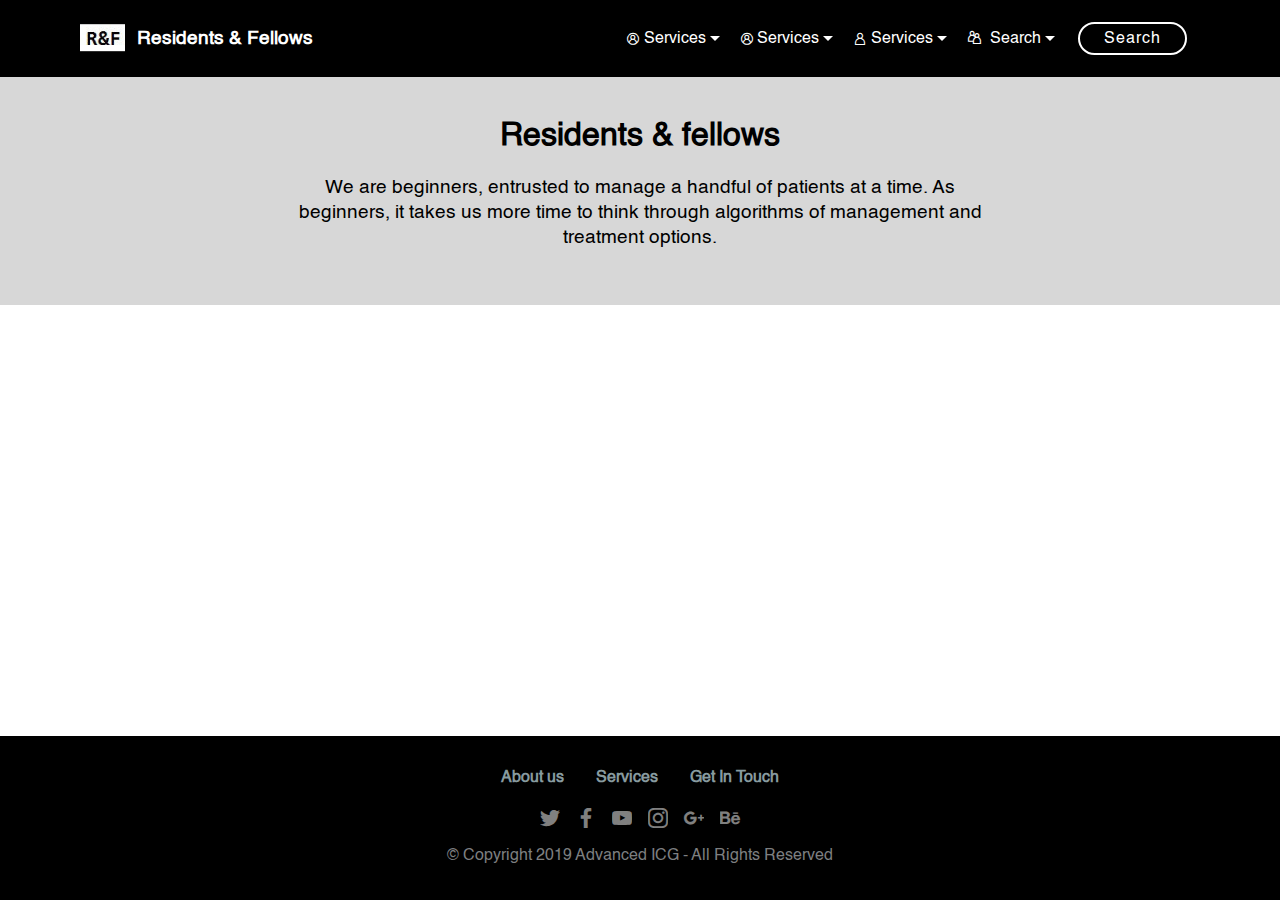
==== commit e6c2fa8c: "create github pages" ====
--- a/index.html
+++ b/index.html
@@ -64,7 +64,7 @@
     </nav>
 </section>
 
-<section class="engine"><a href="https://mobirise.info/o">portfolio site templates</a></section><section class="mbr-section content5 cid-rpqX9YHALN" id="content5-2">
+<section class="engine"><a href="https://mobirise.info/x">css templates</a></section><section class="mbr-section content5 cid-rpqX9YHALN" id="content5-2">
 
     
 
--- a/assets/mobirise/css/mbr-additional.css
+++ b/assets/mobirise/css/mbr-additional.css
@@ -1779,46 +1779,18 @@
 .cid-rpqX5qHtrc .dropdown-item:hover {
   color: #ffffff !important;
 }
-.cid-rpqYe27GkY {
+.cid-rpqX9YHALN {
   padding-top: 120px;
-  padding-bottom: 45px;
-  background-color: #f4f4f4;
-}
-.cid-rpqYe27GkY .mbr-section-subtitle {
-  color: #232323;
-  text-align: left;
-}
-.cid-rpqYe27GkY H2 {
-  text-align: left;
-}
-.cid-rpqYe27GkY .mbr-section-subtitle DIV {
-  color: #232323;
-}
-.cid-rpqYe27GkY B {
+  padding-bottom: 30px;
+  background-color: #d7d7d7;
+}
+.cid-rpqX9YHALN .mbr-text {
+  color: #ffffff;
+}
+.cid-rpqX9YHALN H2 {
   color: #000000;
 }
-.cid-rpqYe27GkY FONT {
-  color: #000000;
-}
-.cid-rpqYf52fwN {
-  padding-top: 0px;
-  padding-bottom: 45px;
-  background-color: #f4f4f4;
-}
-.cid-rpqYf52fwN .mbr-section-subtitle {
-  color: #232323;
-  text-align: left;
-}
-.cid-rpqYf52fwN H2 {
-  text-align: left;
-}
-.cid-rpqYf52fwN .mbr-section-subtitle DIV {
-  color: #232323;
-}
-.cid-rpqYf52fwN B {
-  color: #000000;
-}
-.cid-rpqYf52fwN FONT {
+.cid-rpqX9YHALN .mbr-section-subtitle {
   color: #000000;
 }
 .cid-rpqX6R0CVH {
@@ -2294,18 +2266,46 @@
 .cid-rpqX5qHtrc .dropdown-item:hover {
   color: #ffffff !important;
 }
-.cid-rpqX9YHALN {
-  padding-top: 120px;
-  padding-bottom: 30px;
-  background-color: #d7d7d7;
-}
-.cid-rpqX9YHALN .mbr-text {
-  color: #ffffff;
-}
-.cid-rpqX9YHALN H2 {
+.cid-rpzI89vIqg {
+  padding-top: 105px;
+  padding-bottom: 45px;
+  background-color: #f4f4f4;
+}
+.cid-rpzI89vIqg .mbr-section-subtitle {
+  color: #232323;
+  text-align: left;
+}
+.cid-rpzI89vIqg H2 {
+  text-align: left;
+}
+.cid-rpzI89vIqg .mbr-section-subtitle DIV {
+  color: #232323;
+}
+.cid-rpzI89vIqg B {
   color: #000000;
 }
-.cid-rpqX9YHALN .mbr-section-subtitle {
+.cid-rpzI89vIqg FONT {
+  color: #000000;
+}
+.cid-rpzI8TamgX {
+  padding-top: 15px;
+  padding-bottom: 45px;
+  background-color: #f4f4f4;
+}
+.cid-rpzI8TamgX .mbr-section-subtitle {
+  color: #232323;
+  text-align: left;
+}
+.cid-rpzI8TamgX H2 {
+  text-align: left;
+}
+.cid-rpzI8TamgX .mbr-section-subtitle DIV {
+  color: #232323;
+}
+.cid-rpzI8TamgX B {
+  color: #000000;
+}
+.cid-rpzI8TamgX FONT {
   color: #000000;
 }
 .cid-rpqX6R0CVH {
